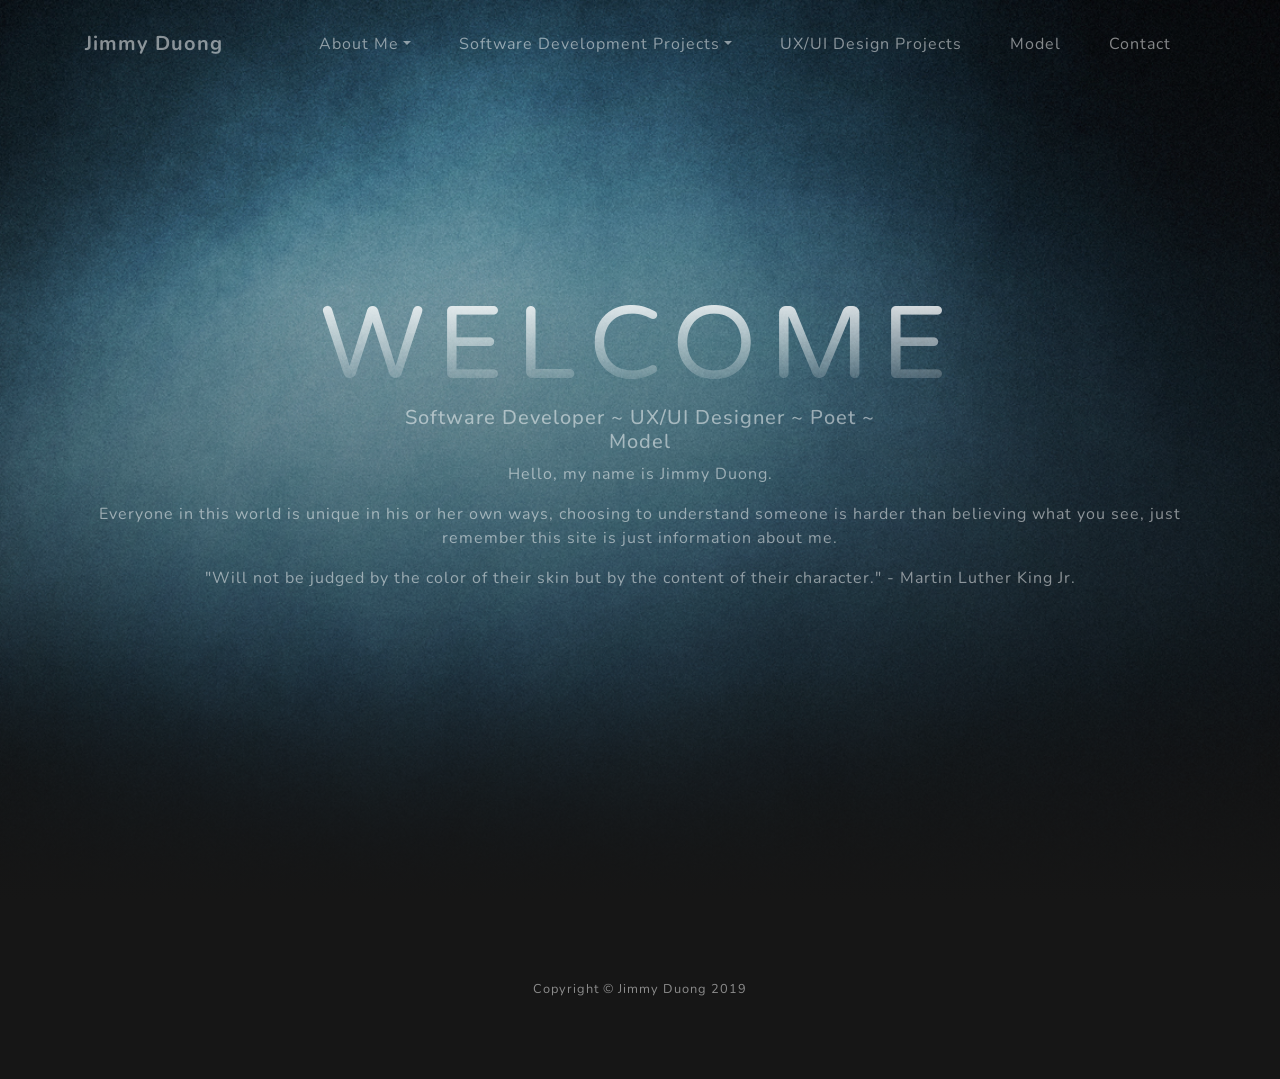
==== index.html @ 3e7d8297 "Update index.html" ====
<!DOCTYPE html>
<html lang="en">

<head>

  <meta charset="utf-8">
  <meta name="viewport" content="width=device-width, initial-scale=1, shrink-to-fit=no">
  <meta name="description" content="">
  <meta name="author" content="">

  <title>Jimmy Duong</title>

  <!-- Bootstrap core CSS -->
  <link href="vendor/bootstrap/css/bootstrap.min.css" rel="stylesheet">

  <!-- Custom fonts for this template -->
  <link href="vendor/fontawesome-free/css/all.min.css" rel="stylesheet">
  <link href="https://fonts.googleapis.com/css?family=Varela+Round" rel="stylesheet">
  <link href="https://fonts.googleapis.com/css?family=Nunito:200,200i,300,300i,400,400i,600,600i,700,700i,800,800i,900,900i" rel="stylesheet">

  <!-- Custom styles for this template -->
  <link href="css/grayscale.min.css" rel="stylesheet">

</head>

<body id="page-top">

  <!-- Navigation -->
  <nav class="navbar navbar-expand-lg navbar-light fixed-top" id="mainNav">
    <div class="container">
      <a class="navbar-brand js-scroll-trigger" href="index.html">Jimmy Duong</a>
      <button class="navbar-toggler navbar-toggler-right" type="button" data-toggle="collapse" data-target="#navbarResponsive" aria-controls="navbarResponsive" aria-expanded="false" aria-label="Toggle navigation">
        Menu
        <i class="fas fa-bars"></i>
      </button>
      <div class="collapse navbar-collapse" id="navbarResponsive">
        <ul class="navbar-nav ml-auto">
          <li class="nav-item dropdown">
            <a class="nav-link dropdown-toggle" href="#" id ="navbarDropdown" role ="button" data-toggle="dropdown" aria-haspopup="true" aria-expanded="false">About Me</a>
              <div class="dropdown-menu dropdown-menu-right animate slideIn" aria-labelledby="navbarDropdown">
            <a class="dropdown-item" href="dreamgoal.html">Dream Goal</a>
            <a class="dropdown-item" href="https://jimmy-duong.github.io/Duong_Jimmy_Resume.pdf">Resume</a>
            <a class="dropdown-item" href="https://jimmy-duong.github.io/Resolutions - 06-24-2015 Conference_Board Meeting - RESOLUTION NO. 19.pdf">High School Achievement</a>
          </li>
          <li class="nav-item dropdown">
            <a class="nav-link dropdown-toggle" href="#" id ="navbarDropdown" role ="button" data-toggle="dropdown" aria-haspopup="true" aria-expanded="false">Software Development Projects</a>
              <div class="dropdown-menu dropdown-menu-right animate slideIn" aria-labelledby="navbarDropdown">
            <a class="dropdown-item" href="snakegame.html">Snake Game</a>
            <a class="dropdown-item" href="petrinet.html">Petri Net</a>
            <a class="dropdown-item" href="outlookmobileapp.html">The Outlook Mobile Application</a>
          </li>
          <li class="nav-item">
            <a class="nav-link" href="uxdesign.html">UX/UI Design Projects</a>
          </li>
          <li class="nav-item">
            <a class="nav-link" href="model.html">Model
            <span class="sr-only">(current)</span></a>
          </li>
          <li class="nav-item">
            <a class="nav-link" href="contact.html">Contact</a>
          </li>
        </ul>
      </div>
    </div>
  </nav>

  <!-- Header -->
  <header class="masthead">
    <div class="container d-flex h-100 align-items-center">
      <div class="mx-auto text-center">
        <h1 class="mx-auto my-0 text-uppercase">Welcome</h1>
         <h2 class="text-white-50 mx-auto mt-2">Software Developer ~ UX/UI Designer ~ Poet ~ Model</h2>
        <p class="text-white-50">Hello, my name is Jimmy Duong.</p>
        <p class="text-white-50">Everyone in this world is unique in his or her own ways, choosing to understand someone is harder than believing what you see, just remember this site is just information about me.  </p>
        <p class="text-white-50">"Will not be judged by the color of their skin but by the content of their character." - Martin Luther King Jr.  </p>
      </div>
    </div>
  </header>


    <img src="Home_Screen_Picture.png" style="display:none" />

  <!-- Footer -->
  <footer class="bg-black small text-center text-white-50">
    <div class="container">
      Copyright &copy; Jimmy Duong 2019
    </div>
  </footer>

  <!-- Bootstrap core JavaScript -->
  <script src="vendor/jquery/jquery.min.js"></script>
  <script src="vendor/bootstrap/js/bootstrap.bundle.min.js"></script>

  <!-- Plugin JavaScript -->
  <script src="vendor/jquery-easing/jquery.easing.min.js"></script>

  <!-- Custom scripts for this template -->
  <script src="js/grayscale.min.js"></script>

</body>

</html>
---- vendor/fontawesome-free/css/all.min.css ----
.fa,.fab,.fal,.far,.fas{-moz-osx-font-smoothing:grayscale;-webkit-font-smoothing:antialiased;display:inline-block;font-style:normal;font-variant:normal;text-rendering:auto;line-height:1}.fa-lg{font-size:1.33333em;line-height:.75em;vertical-align:-.0667em}.fa-xs{font-size:.75em}.fa-sm{font-size:.875em}.fa-1x{font-size:1em}.fa-2x{font-size:2em}.fa-3x{font-size:3em}.fa-4x{font-size:4em}.fa-5x{font-size:5em}.fa-6x{font-size:6em}.fa-7x{font-size:7em}.fa-8x{font-size:8em}.fa-9x{font-size:9em}.fa-10x{font-size:10em}.fa-fw{text-align:center;width:1.25em}.fa-ul{list-style-type:none;margin-left:2.5em;padding-left:0}.fa-ul>li{position:relative}.fa-li{left:-2em;position:absolute;text-align:center;width:2em;line-height:inherit}.fa-border{border:.08em solid #eee;border-radius:.1em;padding:.2em .25em .15em}.fa-pull-left{float:left}.fa-pull-right{float:right}.fa.fa-pull-left,.fab.fa-pull-left,.fal.fa-pull-left,.far.fa-pull-left,.fas.fa-pull-left{margin-right:.3em}.fa.fa-pull-right,.fab.fa-pull-right,.fal.fa-pull-right,.far.fa-pull-right,.fas.fa-pull-right{margin-left:.3em}.fa-spin{animation:fa-spin 2s infinite linear}.fa-pulse{animation:fa-spin 1s infinite steps(8)}@keyframes fa-spin{0%{transform:rotate(0deg)}to{transform:rotate(1turn)}}.fa-rotate-90{-ms-filter:"progid:DXImageTransform.Microsoft.BasicImage(rotation=1)";transform:rotate(90deg)}.fa-rotate-180{-ms-filter:"progid:DXImageTransform.Microsoft.BasicImage(rotation=2)";transform:rotate(180deg)}.fa-rotate-270{-ms-filter:"progid:DXImageTransform.Microsoft.BasicImage(rotation=3)";transform:rotate(270deg)}.fa-flip-horizontal{-ms-filter:"progid:DXImageTransform.Microsoft.BasicImage(rotation=0, mirror=1)";transform:scaleX(-1)}.fa-flip-vertical{transform:scaleY(-1)}.fa-flip-both,.fa-flip-horizontal.fa-flip-vertical,.fa-flip-vertical{-ms-filter:"progid:DXImageTransform.Microsoft.BasicImage(rotation=2, mirror=1)"}.fa-flip-both,.fa-flip-horizontal.fa-flip-vertical{transform:scale(-1)}:root .fa-flip-both,:root .fa-flip-horizontal,:root .fa-flip-vertical,:root .fa-rotate-90,:root .fa-rotate-180,:root .fa-rotate-270{filter:none}.fa-stack{display:inline-block;height:2em;line-height:2em;position:relative;vertical-align:middle;width:2.5em}.fa-stack-1x,.fa-stack-2x{left:0;position:absolute;text-align:center;width:100%}.fa-stack-1x{line-height:inherit}.fa-stack-2x{font-size:2em}.fa-inverse{color:#fff}.fa-500px:before{content:"\f26e"}.fa-accessible-icon:before{content:"\f368"}.fa-accusoft:before{content:"\f369"}.fa-acquisitions-incorporated:before{content:"\f6af"}.fa-ad:before{content:"\f641"}.fa-address-book:before{content:"\f2b9"}.fa-address-card:before{content:"\f2bb"}.fa-adjust:before{content:"\f042"}.fa-adn:before{content:"\f170"}.fa-adobe:before{content:"\f778"}.fa-adversal:before{content:"\f36a"}.fa-affiliatetheme:before{content:"\f36b"}.fa-air-freshener:before{content:"\f5d0"}.fa-algolia:before{content:"\f36c"}.fa-align-center:before{content:"\f037"}.fa-align-justify:before{content:"\f039"}.fa-align-left:before{content:"\f036"}.fa-align-right:before{content:"\f038"}.fa-alipay:before{content:"\f642"}.fa-allergies:before{content:"\f461"}.fa-amazon:before{content:"\f270"}.fa-amazon-pay:before{content:"\f42c"}.fa-ambulance:before{content:"\f0f9"}.fa-american-sign-language-interpreting:before{content:"\f2a3"}.fa-amilia:before{content:"\f36d"}.fa-anchor:before{content:"\f13d"}.fa-android:before{content:"\f17b"}.fa-angellist:before{content:"\f209"}.fa-angle-double-down:before{content:"\f103"}.fa-angle-double-left:before{content:"\f100"}.fa-angle-double-right:before{content:"\f101"}.fa-angle-double-up:before{content:"\f102"}.fa-angle-down:before{content:"\f107"}.fa-angle-left:before{content:"\f104"}.fa-angle-right:before{content:"\f105"}.fa-angle-up:before{content:"\f106"}.fa-angry:before{content:"\f556"}.fa-angrycreative:before{content:"\f36e"}.fa-angular:before{content:"\f420"}.fa-ankh:before{content:"\f644"}.fa-app-store:before{content:"\f36f"}.fa-app-store-ios:before{content:"\f370"}.fa-apper:before{content:"\f371"}.fa-apple:before{content:"\f179"}.fa-apple-alt:before{content:"\f5d1"}.fa-apple-pay:before{content:"\f415"}.fa-archive:before{content:"\f187"}.fa-archway:before{content:"\f557"}.fa-arrow-alt-circle-down:before{content:"\f358"}.fa-arrow-alt-circle-left:before{content:"\f359"}.fa-arrow-alt-circle-right:before{content:"\f35a"}.fa-arrow-alt-circle-up:before{content:"\f35b"}.fa-arrow-circle-down:before{content:"\f0ab"}.fa-arrow-circle-left:before{content:"\f0a8"}.fa-arrow-circle-right:before{content:"\f0a9"}.fa-arrow-circle-up:before{content:"\f0aa"}.fa-arrow-down:before{content:"\f063"}.fa-arrow-left:before{content:"\f060"}.fa-arrow-right:before{content:"\f061"}.fa-arrow-up:before{content:"\f062"}.fa-arrows-alt:before{content:"\f0b2"}.fa-arrows-alt-h:before{content:"\f337"}.fa-arrows-alt-v:before{content:"\f338"}.fa-artstation:before{content:"\f77a"}.fa-assistive-listening-systems:before{content:"\f2a2"}.fa-asterisk:before{content:"\f069"}.fa-asymmetrik:before{content:"\f372"}.fa-at:before{content:"\f1fa"}.fa-atlas:before{content:"\f558"}.fa-atlassian:before{content:"\f77b"}.fa-atom:before{content:"\f5d2"}.fa-audible:before{content:"\f373"}.fa-audio-description:before{content:"\f29e"}.fa-autoprefixer:before{content:"\f41c"}.fa-avianex:before{content:"\f374"}.fa-aviato:before{content:"\f421"}.fa-award:before{content:"\f559"}.fa-aws:before{content:"\f375"}.fa-baby:before{content:"\f77c"}.fa-baby-carriage:before{content:"\f77d"}.fa-backspace:before{content:"\f55a"}.fa-backward:before{content:"\f04a"}.fa-bacon:before{content:"\f7e5"}.fa-balance-scale:before{content:"\f24e"}.fa-ban:before{content:"\f05e"}.fa-band-aid:before{content:"\f462"}.fa-bandcamp:before{content:"\f2d5"}.fa-barcode:before{content:"\f02a"}.fa-bars:before{content:"\f0c9"}.fa-baseball-ball:before{content:"\f433"}.fa-basketball-ball:before{content:"\f434"}.fa-bath:before{content:"\f2cd"}.fa-battery-empty:before{content:"\f244"}.fa-battery-full:before{content:"\f240"}.fa-battery-half:before{content:"\f242"}.fa-battery-quarter:before{content:"\f243"}.fa-battery-three-quarters:before{content:"\f241"}.fa-bed:before{content:"\f236"}.fa-beer:before{content:"\f0fc"}.fa-behance:before{content:"\f1b4"}.fa-behance-square:before{content:"\f1b5"}.fa-bell:before{content:"\f0f3"}.fa-bell-slash:before{content:"\f1f6"}.fa-bezier-curve:before{content:"\f55b"}.fa-bible:before{content:"\f647"}.fa-bicycle:before{content:"\f206"}.fa-bimobject:before{content:"\f378"}.fa-binoculars:before{content:"\f1e5"}.fa-biohazard:before{content:"\f780"}.fa-birthday-cake:before{content:"\f1fd"}.fa-bitbucket:before{content:"\f171"}.fa-bitcoin:before{content:"\f379"}.fa-bity:before{content:"\f37a"}.fa-black-tie:before{content:"\f27e"}.fa-blackberry:before{content:"\f37b"}.fa-blender:before{content:"\f517"}.fa-blender-phone:before{content:"\f6b6"}.fa-blind:before{content:"\f29d"}.fa-blog:before{content:"\f781"}.fa-blogger:before{content:"\f37c"}.fa-blogger-b:before{content:"\f37d"}.fa-bluetooth:before{content:"\f293"}.fa-bluetooth-b:before{content:"\f294"}.fa-bold:before{content:"\f032"}.fa-bolt:before{content:"\f0e7"}.fa-bomb:before{content:"\f1e2"}.fa-bone:before{content:"\f5d7"}.fa-bong:before{content:"\f55c"}.fa-book:before{content:"\f02d"}.fa-book-dead:before{content:"\f6b7"}.fa-book-medical:before{content:"\f7e6"}.fa-book-open:before{content:"\f518"}.fa-book-reader:before{content:"\f5da"}.fa-bookmark:before{content:"\f02e"}.fa-bowling-ball:before{content:"\f436"}.fa-box:before{content:"\f466"}.fa-box-open:before{content:"\f49e"}.fa-boxes:before{content:"\f468"}.fa-braille:before{content:"\f2a1"}.fa-brain:before{content:"\f5dc"}.fa-bread-slice:before{content:"\f7ec"}.fa-briefcase:before{content:"\f0b1"}.fa-briefcase-medical:before{content:"\f469"}.fa-broadcast-tower:before{content:"\f519"}.fa-broom:before{content:"\f51a"}.fa-brush:before{content:"\f55d"}.fa-btc:before{content:"\f15a"}.fa-bug:before{content:"\f188"}.fa-building:before{content:"\f1ad"}.fa-bullhorn:before{content:"\f0a1"}.fa-bullseye:before{content:"\f140"}.fa-burn:before{content:"\f46a"}.fa-buromobelexperte:before{content:"\f37f"}.fa-bus:before{content:"\f207"}.fa-bus-alt:before{content:"\f55e"}.fa-business-time:before{content:"\f64a"}.fa-buysellads:before{content:"\f20d"}.fa-calculator:before{content:"\f1ec"}.fa-calendar:before{content:"\f133"}.fa-calendar-alt:before{content:"\f073"}.fa-calendar-check:before{content:"\f274"}.fa-calendar-day:before{content:"\f783"}.fa-calendar-minus:before{content:"\f272"}.fa-calendar-plus:before{content:"\f271"}.fa-calendar-times:before{content:"\f273"}.fa-calendar-week:before{content:"\f784"}.fa-camera:before{content:"\f030"}.fa-camera-retro:before{content:"\f083"}.fa-campground:before{content:"\f6bb"}.fa-canadian-maple-leaf:before{content:"\f785"}.fa-candy-cane:before{content:"\f786"}.fa-cannabis:before{content:"\f55f"}.fa-capsules:before{content:"\f46b"}.fa-car:before{content:"\f1b9"}.fa-car-alt:before{content:"\f5de"}.fa-car-battery:before{content:"\f5df"}.fa-car-crash:before{content:"\f5e1"}.fa-car-side:before{content:"\f5e4"}.fa-caret-down:before{content:"\f0d7"}.fa-caret-left:before{content:"\f0d9"}.fa-caret-right:before{content:"\f0da"}.fa-caret-square-down:before{content:"\f150"}.fa-caret-square-left:before{content:"\f191"}.fa-caret-square-right:before{content:"\f152"}.fa-caret-square-up:before{content:"\f151"}.fa-caret-up:before{content:"\f0d8"}.fa-carrot:before{content:"\f787"}.fa-cart-arrow-down:before{content:"\f218"}.fa-cart-plus:before{content:"\f217"}.fa-cash-register:before{content:"\f788"}.fa-cat:before{content:"\f6be"}.fa-cc-amazon-pay:before{content:"\f42d"}.fa-cc-amex:before{content:"\f1f3"}.fa-cc-apple-pay:before{content:"\f416"}.fa-cc-diners-club:before{content:"\f24c"}.fa-cc-discover:before{content:"\f1f2"}.fa-cc-jcb:before{content:"\f24b"}.fa-cc-mastercard:before{content:"\f1f1"}.fa-cc-paypal:before{content:"\f1f4"}.fa-cc-stripe:before{content:"\f1f5"}.fa-cc-visa:before{content:"\f1f0"}.fa-centercode:before{content:"\f380"}.fa-centos:before{content:"\f789"}.fa-certificate:before{content:"\f0a3"}.fa-chair:before{content:"\f6c0"}.fa-chalkboard:before{content:"\f51b"}.fa-chalkboard-teacher:before{content:"\f51c"}.fa-charging-station:before{content:"\f5e7"}.fa-chart-area:before{content:"\f1fe"}.fa-chart-bar:before{content:"\f080"}.fa-chart-line:before{content:"\f201"}.fa-chart-pie:before{content:"\f200"}.fa-check:before{content:"\f00c"}.fa-check-circle:before{content:"\f058"}.fa-check-double:before{content:"\f560"}.fa-check-square:before{content:"\f14a"}.fa-cheese:before{content:"\f7ef"}.fa-chess:before{content:"\f439"}.fa-chess-bishop:before{content:"\f43a"}.fa-chess-board:before{content:"\f43c"}.fa-chess-king:before{content:"\f43f"}.fa-chess-knight:before{content:"\f441"}.fa-chess-pawn:before{content:"\f443"}.fa-chess-queen:before{content:"\f445"}.fa-chess-rook:before{content:"\f447"}.fa-chevron-circle-down:before{content:"\f13a"}.fa-chevron-circle-left:before{content:"\f137"}.fa-chevron-circle-right:before{content:"\f138"}.fa-chevron-circle-up:before{content:"\f139"}.fa-chevron-down:before{content:"\f078"}.fa-chevron-left:before{content:"\f053"}.fa-chevron-right:before{content:"\f054"}.fa-chevron-up:before{content:"\f077"}.fa-child:before{content:"\f1ae"}.fa-chrome:before{content:"\f268"}.fa-church:before{content:"\f51d"}.fa-circle:before{content:"\f111"}.fa-circle-notch:before{content:"\f1ce"}.fa-city:before{content:"\f64f"}.fa-clinic-medical:before{content:"\f7f2"}.fa-clipboard:before{content:"\f328"}.fa-clipboard-check:before{content:"\f46c"}.fa-clipboard-list:before{content:"\f46d"}.fa-clock:before{content:"\f017"}.fa-clone:before{content:"\f24d"}.fa-closed-captioning:before{content:"\f20a"}.fa-cloud:before{content:"\f0c2"}.fa-cloud-download-alt:before{content:"\f381"}.fa-cloud-meatball:before{content:"\f73b"}.fa-cloud-moon:before{content:"\f6c3"}.fa-cloud-moon-rain:before{content:"\f73c"}.fa-cloud-rain:before{content:"\f73d"}.fa-cloud-showers-heavy:before{content:"\f740"}.fa-cloud-sun:before{content:"\f6c4"}.fa-cloud-sun-rain:before{content:"\f743"}.fa-cloud-upload-alt:before{content:"\f382"}.fa-cloudscale:before{content:"\f383"}.fa-cloudsmith:before{content:"\f384"}.fa-cloudversify:before{content:"\f385"}.fa-cocktail:before{content:"\f561"}.fa-code:before{content:"\f121"}.fa-code-branch:before{content:"\f126"}.fa-codepen:before{content:"\f1cb"}.fa-codiepie:before{content:"\f284"}.fa-coffee:before{content:"\f0f4"}.fa-cog:before{content:"\f013"}.fa-cogs:before{content:"\f085"}.fa-coins:before{content:"\f51e"}.fa-columns:before{content:"\f0db"}.fa-comment:before{content:"\f075"}.fa-comment-alt:before{content:"\f27a"}.fa-comment-dollar:before{content:"\f651"}.fa-comment-dots:before{content:"\f4ad"}.fa-comment-medical:before{content:"\f7f5"}.fa-comment-slash:before{content:"\f4b3"}.fa-comments:before{content:"\f086"}.fa-comments-dollar:before{content:"\f653"}.fa-compact-disc:before{content:"\f51f"}.fa-compass:before{content:"\f14e"}.fa-compress:before{content:"\f066"}.fa-compress-arrows-alt:before{content:"\f78c"}.fa-concierge-bell:before{content:"\f562"}.fa-confluence:before{content:"\f78d"}.fa-connectdevelop:before{content:"\f20e"}.fa-contao:before{content:"\f26d"}.fa-cookie:before{content:"\f563"}.fa-cookie-bite:before{content:"\f564"}.fa-copy:before{content:"\f0c5"}.fa-copyright:before{content:"\f1f9"}.fa-couch:before{content:"\f4b8"}.fa-cpanel:before{content:"\f388"}.fa-creative-commons:before{content:"\f25e"}.fa-creative-commons-by:before{content:"\f4e7"}.fa-creative-commons-nc:before{content:"\f4e8"}.fa-creative-commons-nc-eu:before{content:"\f4e9"}.fa-creative-commons-nc-jp:before{content:"\f4ea"}.fa-creative-commons-nd:before{content:"\f4eb"}.fa-creative-commons-pd:before{content:"\f4ec"}.fa-creative-commons-pd-alt:before{content:"\f4ed"}.fa-creative-commons-remix:before{content:"\f4ee"}.fa-creative-commons-sa:before{content:"\f4ef"}.fa-creative-commons-sampling:before{content:"\f4f0"}.fa-creative-commons-sampling-plus:before{content:"\f4f1"}.fa-creative-commons-share:before{content:"\f4f2"}.fa-creative-commons-zero:before{content:"\f4f3"}.fa-credit-card:before{content:"\f09d"}.fa-critical-role:before{content:"\f6c9"}.fa-crop:before{content:"\f125"}.fa-crop-alt:before{content:"\f565"}.fa-cross:before{content:"\f654"}.fa-crosshairs:before{content:"\f05b"}.fa-crow:before{content:"\f520"}.fa-crown:before{content:"\f521"}.fa-crutch:before{content:"\f7f7"}.fa-css3:before{content:"\f13c"}.fa-css3-alt:before{content:"\f38b"}.fa-cube:before{content:"\f1b2"}.fa-cubes:before{content:"\f1b3"}.fa-cut:before{content:"\f0c4"}.fa-cuttlefish:before{content:"\f38c"}.fa-d-and-d:before{content:"\f38d"}.fa-d-and-d-beyond:before{content:"\f6ca"}.fa-dashcube:before{content:"\f210"}.fa-database:before{content:"\f1c0"}.fa-deaf:before{content:"\f2a4"}.fa-delicious:before{content:"\f1a5"}.fa-democrat:before{content:"\f747"}.fa-deploydog:before{content:"\f38e"}.fa-deskpro:before{content:"\f38f"}.fa-desktop:before{content:"\f108"}.fa-dev:before{content:"\f6cc"}.fa-deviantart:before{content:"\f1bd"}.fa-dharmachakra:before{content:"\f655"}.fa-dhl:before{content:"\f790"}.fa-diagnoses:before{content:"\f470"}.fa-diaspora:before{content:"\f791"}.fa-dice:before{content:"\f522"}.fa-dice-d20:before{content:"\f6cf"}.fa-dice-d6:before{content:"\f6d1"}.fa-dice-five:before{content:"\f523"}.fa-dice-four:before{content:"\f524"}.fa-dice-one:before{content:"\f525"}.fa-dice-six:before{content:"\f526"}.fa-dice-three:before{content:"\f527"}.fa-dice-two:before{content:"\f528"}.fa-digg:before{content:"\f1a6"}.fa-digital-ocean:before{content:"\f391"}.fa-digital-tachograph:before{content:"\f566"}.fa-directions:before{content:"\f5eb"}.fa-discord:before{content:"\f392"}.fa-discourse:before{content:"\f393"}.fa-divide:before{content:"\f529"}.fa-dizzy:before{content:"\f567"}.fa-dna:before{content:"\f471"}.fa-dochub:before{content:"\f394"}.fa-docker:before{content:"\f395"}.fa-dog:before{content:"\f6d3"}.fa-dollar-sign:before{content:"\f155"}.fa-dolly:before{content:"\f472"}.fa-dolly-flatbed:before{content:"\f474"}.fa-donate:before{content:"\f4b9"}.fa-door-closed:before{content:"\f52a"}.fa-door-open:before{content:"\f52b"}.fa-dot-circle:before{content:"\f192"}.fa-dove:before{content:"\f4ba"}.fa-download:before{content:"\f019"}.fa-draft2digital:before{content:"\f396"}.fa-drafting-compass:before{content:"\f568"}.fa-dragon:before{content:"\f6d5"}.fa-draw-polygon:before{content:"\f5ee"}.fa-dribbble:before{content:"\f17d"}.fa-dribbble-square:before{content:"\f397"}.fa-dropbox:before{content:"\f16b"}.fa-drum:before{content:"\f569"}.fa-drum-steelpan:before{content:"\f56a"}.fa-drumstick-bite:before{content:"\f6d7"}.fa-drupal:before{content:"\f1a9"}.fa-dumbbell:before{content:"\f44b"}.fa-dumpster:before{content:"\f793"}.fa-dumpster-fire:before{content:"\f794"}.fa-dungeon:before{content:"\f6d9"}.fa-dyalog:before{content:"\f399"}.fa-earlybirds:before{content:"\f39a"}.fa-ebay:before{content:"\f4f4"}.fa-edge:before{content:"\f282"}.fa-edit:before{content:"\f044"}.fa-egg:before{content:"\f7fb"}.fa-eject:before{content:"\f052"}.fa-elementor:before{content:"\f430"}.fa-ellipsis-h:before{content:"\f141"}.fa-ellipsis-v:before{content:"\f142"}.fa-ello:before{content:"\f5f1"}.fa-ember:before{content:"\f423"}.fa-empire:before{content:"\f1d1"}.fa-envelope:before{content:"\f0e0"}.fa-envelope-open:before{content:"\f2b6"}.fa-envelope-open-text:before{content:"\f658"}.fa-envelope-square:before{content:"\f199"}.fa-envira:before{content:"\f299"}.fa-equals:before{content:"\f52c"}.fa-eraser:before{content:"\f12d"}.fa-erlang:before{content:"\f39d"}.fa-ethereum:before{content:"\f42e"}.fa-ethernet:before{content:"\f796"}.fa-etsy:before{content:"\f2d7"}.fa-euro-sign:before{content:"\f153"}.fa-exchange-alt:before{content:"\f362"}.fa-exclamation:before{content:"\f12a"}.fa-exclamation-circle:before{content:"\f06a"}.fa-exclamation-triangle:before{content:"\f071"}.fa-expand:before{content:"\f065"}.fa-expand-arrows-alt:before{content:"\f31e"}.fa-expeditedssl:before{content:"\f23e"}.fa-external-link-alt:before{content:"\f35d"}.fa-external-link-square-alt:before{content:"\f360"}.fa-eye:before{content:"\f06e"}.fa-eye-dropper:before{content:"\f1fb"}.fa-eye-slash:before{content:"\f070"}.fa-facebook:before{content:"\f09a"}.fa-facebook-f:before{content:"\f39e"}.fa-facebook-messenger:before{content:"\f39f"}.fa-facebook-square:before{content:"\f082"}.fa-fantasy-flight-games:before{content:"\f6dc"}.fa-fast-backward:before{content:"\f049"}.fa-fast-forward:before{content:"\f050"}.fa-fax:before{content:"\f1ac"}.fa-feather:before{content:"\f52d"}.fa-feather-alt:before{content:"\f56b"}.fa-fedex:before{content:"\f797"}.fa-fedora:before{content:"\f798"}.fa-female:before{content:"\f182"}.fa-fighter-jet:before{content:"\f0fb"}.fa-figma:before{content:"\f799"}.fa-file:before{content:"\f15b"}.fa-file-alt:before{content:"\f15c"}.fa-file-archive:before{content:"\f1c6"}.fa-file-audio:before{content:"\f1c7"}.fa-file-code:before{content:"\f1c9"}.fa-file-contract:before{content:"\f56c"}.fa-file-csv:before{content:"\f6dd"}.fa-file-download:before{content:"\f56d"}.fa-file-excel:before{content:"\f1c3"}.fa-file-export:before{content:"\f56e"}.fa-file-image:before{content:"\f1c5"}.fa-file-import:before{content:"\f56f"}.fa-file-invoice:before{content:"\f570"}.fa-file-invoice-dollar:before{content:"\f571"}.fa-file-medical:before{content:"\f477"}.fa-file-medical-alt:before{content:"\f478"}.fa-file-pdf:before{content:"\f1c1"}.fa-file-powerpoint:before{content:"\f1c4"}.fa-file-prescription:before{content:"\f572"}.fa-file-signature:before{content:"\f573"}.fa-file-upload:before{content:"\f574"}.fa-file-video:before{content:"\f1c8"}.fa-file-word:before{content:"\f1c2"}.fa-fill:before{content:"\f575"}.fa-fill-drip:before{content:"\f576"}.fa-film:before{content:"\f008"}.fa-filter:before{content:"\f0b0"}.fa-fingerprint:before{content:"\f577"}.fa-fire:before{content:"\f06d"}.fa-fire-alt:before{content:"\f7e4"}.fa-fire-extinguisher:before{content:"\f134"}.fa-firefox:before{content:"\f269"}.fa-first-aid:before{content:"\f479"}.fa-first-order:before{content:"\f2b0"}.fa-first-order-alt:before{content:"\f50a"}.fa-firstdraft:before{content:"\f3a1"}.fa-fish:before{content:"\f578"}.fa-fist-raised:before{content:"\f6de"}.fa-flag:before{content:"\f024"}.fa-flag-checkered:before{content:"\f11e"}.fa-flag-usa:before{content:"\f74d"}.fa-flask:before{content:"\f0c3"}.fa-flickr:before{content:"\f16e"}.fa-flipboard:before{content:"\f44d"}.fa-flushed:before{content:"\f579"}.fa-fly:before{content:"\f417"}.fa-folder:before{content:"\f07b"}.fa-folder-minus:before{content:"\f65d"}.fa-folder-open:before{content:"\f07c"}.fa-folder-plus:before{content:"\f65e"}.fa-font:before{content:"\f031"}.fa-font-awesome:before{content:"\f2b4"}.fa-font-awesome-alt:before{content:"\f35c"}.fa-font-awesome-flag:before{content:"\f425"}.fa-font-awesome-logo-full:before{content:"\f4e6"}.fa-fonticons:before{content:"\f280"}.fa-fonticons-fi:before{content:"\f3a2"}.fa-football-ball:before{content:"\f44e"}.fa-fort-awesome:before{content:"\f286"}.fa-fort-awesome-alt:before{content:"\f3a3"}.fa-forumbee:before{content:"\f211"}.fa-forward:before{content:"\f04e"}.fa-foursquare:before{content:"\f180"}.fa-free-code-camp:before{content:"\f2c5"}.fa-freebsd:before{content:"\f3a4"}.fa-frog:before{content:"\f52e"}.fa-frown:before{content:"\f119"}.fa-frown-open:before{content:"\f57a"}.fa-fulcrum:before{content:"\f50b"}.fa-funnel-dollar:before{content:"\f662"}.fa-futbol:before{content:"\f1e3"}.fa-galactic-republic:before{content:"\f50c"}.fa-galactic-senate:before{content:"\f50d"}.fa-gamepad:before{content:"\f11b"}.fa-gas-pump:before{content:"\f52f"}.fa-gavel:before{content:"\f0e3"}.fa-gem:before{content:"\f3a5"}.fa-genderless:before{content:"\f22d"}.fa-get-pocket:before{content:"\f265"}.fa-gg:before{content:"\f260"}.fa-gg-circle:before{content:"\f261"}.fa-ghost:before{content:"\f6e2"}.fa-gift:before{content:"\f06b"}.fa-gifts:before{content:"\f79c"}.fa-git:before{content:"\f1d3"}.fa-git-square:before{content:"\f1d2"}.fa-github:before{content:"\f09b"}.fa-github-alt:before{content:"\f113"}.fa-github-square:before{content:"\f092"}.fa-gitkraken:before{content:"\f3a6"}.fa-gitlab:before{content:"\f296"}.fa-gitter:before{content:"\f426"}.fa-glass-cheers:before{content:"\f79f"}.fa-glass-martini:before{content:"\f000"}.fa-glass-martini-alt:before{content:"\f57b"}.fa-glass-whiskey:before{content:"\f7a0"}.fa-glasses:before{content:"\f530"}.fa-glide:before{content:"\f2a5"}.fa-glide-g:before{content:"\f2a6"}.fa-globe:before{content:"\f0ac"}.fa-globe-africa:before{content:"\f57c"}.fa-globe-americas:before{content:"\f57d"}.fa-globe-asia:before{content:"\f57e"}.fa-globe-europe:before{content:"\f7a2"}.fa-gofore:before{content:"\f3a7"}.fa-golf-ball:before{content:"\f450"}.fa-goodreads:before{content:"\f3a8"}.fa-goodreads-g:before{content:"\f3a9"}.fa-google:before{content:"\f1a0"}.fa-google-drive:before{content:"\f3aa"}.fa-google-play:before{content:"\f3ab"}.fa-google-plus:before{content:"\f2b3"}.fa-google-plus-g:before{content:"\f0d5"}.fa-google-plus-square:before{content:"\f0d4"}.fa-google-wallet:before{content:"\f1ee"}.fa-gopuram:before{content:"\f664"}.fa-graduation-cap:before{content:"\f19d"}.fa-gratipay:before{content:"\f184"}.fa-grav:before{content:"\f2d6"}.fa-greater-than:before{content:"\f531"}.fa-greater-than-equal:before{content:"\f532"}.fa-grimace:before{content:"\f57f"}.fa-grin:before{content:"\f580"}.fa-grin-alt:before{content:"\f581"}.fa-grin-beam:before{content:"\f582"}.fa-grin-beam-sweat:before{content:"\f583"}.fa-grin-hearts:before{content:"\f584"}.fa-grin-squint:before{content:"\f585"}.fa-grin-squint-tears:before{content:"\f586"}.fa-grin-stars:before{content:"\f587"}.fa-grin-tears:before{content:"\f588"}.fa-grin-tongue:before{content:"\f589"}.fa-grin-tongue-squint:before{content:"\f58a"}.fa-grin-tongue-wink:before{content:"\f58b"}.fa-grin-wink:before{content:"\f58c"}.fa-grip-horizontal:before{content:"\f58d"}.fa-grip-lines:before{content:"\f7a4"}.fa-grip-lines-vertical:before{content:"\f7a5"}.fa-grip-vertical:before{content:"\f58e"}.fa-gripfire:before{content:"\f3ac"}.fa-grunt:before{content:"\f3ad"}.fa-guitar:before{content:"\f7a6"}.fa-gulp:before{content:"\f3ae"}.fa-h-square:before{content:"\f0fd"}.fa-hacker-news:before{content:"\f1d4"}.fa-hacker-news-square:before{content:"\f3af"}.fa-hackerrank:before{content:"\f5f7"}.fa-hamburger:before{content:"\f805"}.fa-hammer:before{content:"\f6e3"}.fa-hamsa:before{content:"\f665"}.fa-hand-holding:before{content:"\f4bd"}.fa-hand-holding-heart:before{content:"\f4be"}.fa-hand-holding-usd:before{content:"\f4c0"}.fa-hand-lizard:before{content:"\f258"}.fa-hand-middle-finger:before{content:"\f806"}.fa-hand-paper:before{content:"\f256"}.fa-hand-peace:before{content:"\f25b"}.fa-hand-point-down:before{content:"\f0a7"}.fa-hand-point-left:before{content:"\f0a5"}.fa-hand-point-right:before{content:"\f0a4"}.fa-hand-point-up:before{content:"\f0a6"}.fa-hand-pointer:before{content:"\f25a"}.fa-hand-rock:before{content:"\f255"}.fa-hand-scissors:before{content:"\f257"}.fa-hand-spock:before{content:"\f259"}.fa-hands:before{content:"\f4c2"}.fa-hands-helping:before{content:"\f4c4"}.fa-handshake:before{content:"\f2b5"}.fa-hanukiah:before{content:"\f6e6"}.fa-hard-hat:before{content:"\f807"}.fa-hashtag:before{content:"\f292"}.fa-hat-wizard:before{content:"\f6e8"}.fa-haykal:before{content:"\f666"}.fa-hdd:before{content:"\f0a0"}.fa-heading:before{content:"\f1dc"}.fa-headphones:before{content:"\f025"}.fa-headphones-alt:before{content:"\f58f"}.fa-headset:before{content:"\f590"}.fa-heart:before{content:"\f004"}.fa-heart-broken:before{content:"\f7a9"}.fa-heartbeat:before{content:"\f21e"}.fa-helicopter:before{content:"\f533"}.fa-highlighter:before{content:"\f591"}.fa-hiking:before{content:"\f6ec"}.fa-hippo:before{content:"\f6ed"}.fa-hips:before{content:"\f452"}.fa-hire-a-helper:before{content:"\f3b0"}.fa-history:before{content:"\f1da"}.fa-hockey-puck:before{content:"\f453"}.fa-holly-berry:before{content:"\f7aa"}.fa-home:before{content:"\f015"}.fa-hooli:before{content:"\f427"}.fa-hornbill:before{content:"\f592"}.fa-horse:before{content:"\f6f0"}.fa-horse-head:before{content:"\f7ab"}.fa-hospital:before{content:"\f0f8"}.fa-hospital-alt:before{content:"\f47d"}.fa-hospital-symbol:before{content:"\f47e"}.fa-hot-tub:before{content:"\f593"}.fa-hotdog:before{content:"\f80f"}.fa-hotel:before{content:"\f594"}.fa-hotjar:before{content:"\f3b1"}.fa-hourglass:before{content:"\f254"}.fa-hourglass-end:before{content:"\f253"}.fa-hourglass-half:before{content:"\f252"}.fa-hourglass-start:before{content:"\f251"}.fa-house-damage:before{content:"\f6f1"}.fa-houzz:before{content:"\f27c"}.fa-hryvnia:before{content:"\f6f2"}.fa-html5:before{content:"\f13b"}.fa-hubspot:before{content:"\f3b2"}.fa-i-cursor:before{content:"\f246"}.fa-ice-cream:before{content:"\f810"}.fa-icicles:before{content:"\f7ad"}.fa-id-badge:before{content:"\f2c1"}.fa-id-card:before{content:"\f2c2"}.fa-id-card-alt:before{content:"\f47f"}.fa-igloo:before{content:"\f7ae"}.fa-image:before{content:"\f03e"}.fa-images:before{content:"\f302"}.fa-imdb:before{content:"\f2d8"}.fa-inbox:before{content:"\f01c"}.fa-indent:before{content:"\f03c"}.fa-industry:before{content:"\f275"}.fa-infinity:before{content:"\f534"}.fa-info:before{content:"\f129"}.fa-info-circle:before{content:"\f05a"}.fa-instagram:before{content:"\f16d"}.fa-intercom:before{content:"\f7af"}.fa-internet-explorer:before{content:"\f26b"}.fa-invision:before{content:"\f7b0"}.fa-ioxhost:before{content:"\f208"}.fa-italic:before{content:"\f033"}.fa-itunes:before{content:"\f3b4"}.fa-itunes-note:before{content:"\f3b5"}.fa-java:before{content:"\f4e4"}.fa-jedi:before{content:"\f669"}.fa-jedi-order:before{content:"\f50e"}.fa-jenkins:before{content:"\f3b6"}.fa-jira:before{content:"\f7b1"}.fa-joget:before{content:"\f3b7"}.fa-joint:before{content:"\f595"}.fa-joomla:before{content:"\f1aa"}.fa-journal-whills:before{content:"\f66a"}.fa-js:before{content:"\f3b8"}.fa-js-square:before{content:"\f3b9"}.fa-jsfiddle:before{content:"\f1cc"}.fa-kaaba:before{content:"\f66b"}.fa-kaggle:before{content:"\f5fa"}.fa-key:before{content:"\f084"}.fa-keybase:before{content:"\f4f5"}.fa-keyboard:before{content:"\f11c"}.fa-keycdn:before{content:"\f3ba"}.fa-khanda:before{content:"\f66d"}.fa-kickstarter:before{content:"\f3bb"}.fa-kickstarter-k:before{content:"\f3bc"}.fa-kiss:before{content:"\f596"}.fa-kiss-beam:before{content:"\f597"}.fa-kiss-wink-heart:before{content:"\f598"}.fa-kiwi-bird:before{content:"\f535"}.fa-korvue:before{content:"\f42f"}.fa-landmark:before{content:"\f66f"}.fa-language:before{content:"\f1ab"}.fa-laptop:before{content:"\f109"}.fa-laptop-code:before{content:"\f5fc"}.fa-laptop-medical:before{content:"\f812"}.fa-laravel:before{content:"\f3bd"}.fa-lastfm:before{content:"\f202"}.fa-lastfm-square:before{content:"\f203"}.fa-laugh:before{content:"\f599"}.fa-laugh-beam:before{content:"\f59a"}.fa-laugh-squint:before{content:"\f59b"}.fa-laugh-wink:before{content:"\f59c"}.fa-layer-group:before{content:"\f5fd"}.fa-leaf:before{content:"\f06c"}.fa-leanpub:before{content:"\f212"}.fa-lemon:before{content:"\f094"}.fa-less:before{content:"\f41d"}.fa-less-than:before{content:"\f536"}.fa-less-than-equal:before{content:"\f537"}.fa-level-down-alt:before{content:"\f3be"}.fa-level-up-alt:before{content:"\f3bf"}.fa-life-ring:before{content:"\f1cd"}.fa-lightbulb:before{content:"\f0eb"}.fa-line:before{content:"\f3c0"}.fa-link:before{content:"\f0c1"}.fa-linkedin:before{content:"\f08c"}.fa-linkedin-in:before{content:"\f0e1"}.fa-linode:before{content:"\f2b8"}.fa-linux:before{content:"\f17c"}.fa-lira-sign:before{content:"\f195"}.fa-list:before{content:"\f03a"}.fa-list-alt:before{content:"\f022"}.fa-list-ol:before{content:"\f0cb"}.fa-list-ul:before{content:"\f0ca"}.fa-location-arrow:before{content:"\f124"}.fa-lock:before{content:"\f023"}.fa-lock-open:before{content:"\f3c1"}.fa-long-arrow-alt-down:before{content:"\f309"}.fa-long-arrow-alt-left:before{content:"\f30a"}.fa-long-arrow-alt-right:before{content:"\f30b"}.fa-long-arrow-alt-up:before{content:"\f30c"}.fa-low-vision:before{content:"\f2a8"}.fa-luggage-cart:before{content:"\f59d"}.fa-lyft:before{content:"\f3c3"}.fa-magento:before{content:"\f3c4"}.fa-magic:before{content:"\f0d0"}.fa-magnet:before{content:"\f076"}.fa-mail-bulk:before{content:"\f674"}.fa-mailchimp:before{content:"\f59e"}.fa-male:before{content:"\f183"}.fa-mandalorian:before{content:"\f50f"}.fa-map:before{content:"\f279"}.fa-map-marked:before{content:"\f59f"}.fa-map-marked-alt:before{content:"\f5a0"}.fa-map-marker:before{content:"\f041"}.fa-map-marker-alt:before{content:"\f3c5"}.fa-map-pin:before{content:"\f276"}.fa-map-signs:before{content:"\f277"}.fa-markdown:before{content:"\f60f"}.fa-marker:before{content:"\f5a1"}.fa-mars:before{content:"\f222"}.fa-mars-double:before{content:"\f227"}.fa-mars-stroke:before{content:"\f229"}.fa-mars-stroke-h:before{content:"\f22b"}.fa-mars-stroke-v:before{content:"\f22a"}.fa-mask:before{content:"\f6fa"}.fa-mastodon:before{content:"\f4f6"}.fa-maxcdn:before{content:"\f136"}.fa-medal:before{content:"\f5a2"}.fa-medapps:before{content:"\f3c6"}.fa-medium:before{content:"\f23a"}.fa-medium-m:before{content:"\f3c7"}.fa-medkit:before{content:"\f0fa"}.fa-medrt:before{content:"\f3c8"}.fa-meetup:before{content:"\f2e0"}.fa-megaport:before{content:"\f5a3"}.fa-meh:before{content:"\f11a"}.fa-meh-blank:before{content:"\f5a4"}.fa-meh-rolling-eyes:before{content:"\f5a5"}.fa-memory:before{content:"\f538"}.fa-mendeley:before{content:"\f7b3"}.fa-menorah:before{content:"\f676"}.fa-mercury:before{content:"\f223"}.fa-meteor:before{content:"\f753"}.fa-microchip:before{content:"\f2db"}.fa-microphone:before{content:"\f130"}.fa-microphone-alt:before{content:"\f3c9"}.fa-microphone-alt-slash:before{content:"\f539"}.fa-microphone-slash:before{content:"\f131"}.fa-microscope:before{content:"\f610"}.fa-microsoft:before{content:"\f3ca"}.fa-minus:before{content:"\f068"}.fa-minus-circle:before{content:"\f056"}.fa-minus-square:before{content:"\f146"}.fa-mitten:before{content:"\f7b5"}.fa-mix:before{content:"\f3cb"}.fa-mixcloud:before{content:"\f289"}.fa-mizuni:before{content:"\f3cc"}.fa-mobile:before{content:"\f10b"}.fa-mobile-alt:before{content:"\f3cd"}.fa-modx:before{content:"\f285"}.fa-monero:before{content:"\f3d0"}.fa-money-bill:before{content:"\f0d6"}.fa-money-bill-alt:before{content:"\f3d1"}.fa-money-bill-wave:before{content:"\f53a"}.fa-money-bill-wave-alt:before{content:"\f53b"}.fa-money-check:before{content:"\f53c"}.fa-money-check-alt:before{content:"\f53d"}.fa-monument:before{content:"\f5a6"}.fa-moon:before{content:"\f186"}.fa-mortar-pestle:before{content:"\f5a7"}.fa-mosque:before{content:"\f678"}.fa-motorcycle:before{content:"\f21c"}.fa-mountain:before{content:"\f6fc"}.fa-mouse-pointer:before{content:"\f245"}.fa-mug-hot:before{content:"\f7b6"}.fa-music:before{content:"\f001"}.fa-napster:before{content:"\f3d2"}.fa-neos:before{content:"\f612"}.fa-network-wired:before{content:"\f6ff"}.fa-neuter:before{content:"\f22c"}.fa-newspaper:before{content:"\f1ea"}.fa-nimblr:before{content:"\f5a8"}.fa-nintendo-switch:before{content:"\f418"}.fa-node:before{content:"\f419"}.fa-node-js:before{content:"\f3d3"}.fa-not-equal:before{content:"\f53e"}.fa-notes-medical:before{content:"\f481"}.fa-npm:before{content:"\f3d4"}.fa-ns8:before{content:"\f3d5"}.fa-nutritionix:before{content:"\f3d6"}.fa-object-group:before{content:"\f247"}.fa-object-ungroup:before{content:"\f248"}.fa-odnoklassniki:before{content:"\f263"}.fa-odnoklassniki-square:before{content:"\f264"}.fa-oil-can:before{content:"\f613"}.fa-old-republic:before{content:"\f510"}.fa-om:before{content:"\f679"}.fa-opencart:before{content:"\f23d"}.fa-openid:before{content:"\f19b"}.fa-opera:before{content:"\f26a"}.fa-optin-monster:before{content:"\f23c"}.fa-osi:before{content:"\f41a"}.fa-otter:before{content:"\f700"}.fa-outdent:before{content:"\f03b"}.fa-page4:before{content:"\f3d7"}.fa-pagelines:before{content:"\f18c"}.fa-pager:before{content:"\f815"}.fa-paint-brush:before{content:"\f1fc"}.fa-paint-roller:before{content:"\f5aa"}.fa-palette:before{content:"\f53f"}.fa-palfed:before{content:"\f3d8"}.fa-pallet:before{content:"\f482"}.fa-paper-plane:before{content:"\f1d8"}.fa-paperclip:before{content:"\f0c6"}.fa-parachute-box:before{content:"\f4cd"}.fa-paragraph:before{content:"\f1dd"}.fa-parking:before{content:"\f540"}.fa-passport:before{content:"\f5ab"}.fa-pastafarianism:before{content:"\f67b"}.fa-paste:before{content:"\f0ea"}.fa-patreon:before{content:"\f3d9"}.fa-pause:before{content:"\f04c"}.fa-pause-circle:before{content:"\f28b"}.fa-paw:before{content:"\f1b0"}.fa-paypal:before{content:"\f1ed"}.fa-peace:before{content:"\f67c"}.fa-pen:before{content:"\f304"}.fa-pen-alt:before{content:"\f305"}.fa-pen-fancy:before{content:"\f5ac"}.fa-pen-nib:before{content:"\f5ad"}.fa-pen-square:before{content:"\f14b"}.fa-pencil-alt:before{content:"\f303"}.fa-pencil-ruler:before{content:"\f5ae"}.fa-penny-arcade:before{content:"\f704"}.fa-people-carry:before{content:"\f4ce"}.fa-pepper-hot:before{content:"\f816"}.fa-percent:before{content:"\f295"}.fa-percentage:before{content:"\f541"}.fa-periscope:before{content:"\f3da"}.fa-person-booth:before{content:"\f756"}.fa-phabricator:before{content:"\f3db"}.fa-phoenix-framework:before{content:"\f3dc"}.fa-phoenix-squadron:before{content:"\f511"}.fa-phone:before{content:"\f095"}.fa-phone-slash:before{content:"\f3dd"}.fa-phone-square:before{content:"\f098"}.fa-phone-volume:before{content:"\f2a0"}.fa-php:before{content:"\f457"}.fa-pied-piper:before{content:"\f2ae"}.fa-pied-piper-alt:before{content:"\f1a8"}.fa-pied-piper-hat:before{content:"\f4e5"}.fa-pied-piper-pp:before{content:"\f1a7"}.fa-piggy-bank:before{content:"\f4d3"}.fa-pills:before{content:"\f484"}.fa-pinterest:before{content:"\f0d2"}.fa-pinterest-p:before{content:"\f231"}.fa-pinterest-square:before{content:"\f0d3"}.fa-pizza-slice:before{content:"\f818"}.fa-place-of-worship:before{content:"\f67f"}.fa-plane:before{content:"\f072"}.fa-plane-arrival:before{content:"\f5af"}.fa-plane-departure:before{content:"\f5b0"}.fa-play:before{content:"\f04b"}.fa-play-circle:before{content:"\f144"}.fa-playstation:before{content:"\f3df"}.fa-plug:before{content:"\f1e6"}.fa-plus:before{content:"\f067"}.fa-plus-circle:before{content:"\f055"}.fa-plus-square:before{content:"\f0fe"}.fa-podcast:before{content:"\f2ce"}.fa-poll:before{content:"\f681"}.fa-poll-h:before{content:"\f682"}.fa-poo:before{content:"\f2fe"}.fa-poo-storm:before{content:"\f75a"}.fa-poop:before{content:"\f619"}.fa-portrait:before{content:"\f3e0"}.fa-pound-sign:before{content:"\f154"}.fa-power-off:before{content:"\f011"}.fa-pray:before{content:"\f683"}.fa-praying-hands:before{content:"\f684"}.fa-prescription:before{content:"\f5b1"}.fa-prescription-bottle:before{content:"\f485"}.fa-prescription-bottle-alt:before{content:"\f486"}.fa-print:before{content:"\f02f"}.fa-procedures:before{content:"\f487"}.fa-product-hunt:before{content:"\f288"}.fa-project-diagram:before{content:"\f542"}.fa-pushed:before{content:"\f3e1"}.fa-puzzle-piece:before{content:"\f12e"}.fa-python:before{content:"\f3e2"}.fa-qq:before{content:"\f1d6"}.fa-qrcode:before{content:"\f029"}.fa-question:before{content:"\f128"}.fa-question-circle:before{content:"\f059"}.fa-quidditch:before{content:"\f458"}.fa-quinscape:before{content:"\f459"}.fa-quora:before{content:"\f2c4"}.fa-quote-left:before{content:"\f10d"}.fa-quote-right:before{content:"\f10e"}.fa-quran:before{content:"\f687"}.fa-r-project:before{content:"\f4f7"}.fa-radiation:before{content:"\f7b9"}.fa-radiation-alt:before{content:"\f7ba"}.fa-rainbow:before{content:"\f75b"}.fa-random:before{content:"\f074"}.fa-raspberry-pi:before{content:"\f7bb"}.fa-ravelry:before{content:"\f2d9"}.fa-react:before{content:"\f41b"}.fa-reacteurope:before{content:"\f75d"}.fa-readme:before{content:"\f4d5"}.fa-rebel:before{content:"\f1d0"}.fa-receipt:before{content:"\f543"}.fa-recycle:before{content:"\f1b8"}.fa-red-river:before{content:"\f3e3"}.fa-reddit:before{content:"\f1a1"}.fa-reddit-alien:before{content:"\f281"}.fa-reddit-square:before{content:"\f1a2"}.fa-redhat:before{content:"\f7bc"}.fa-redo:before{content:"\f01e"}.fa-redo-alt:before{content:"\f2f9"}.fa-registered:before{content:"\f25d"}.fa-renren:before{content:"\f18b"}.fa-reply:before{content:"\f3e5"}.fa-reply-all:before{content:"\f122"}.fa-replyd:before{content:"\f3e6"}.fa-republican:before{content:"\f75e"}.fa-researchgate:before{content:"\f4f8"}.fa-resolving:before{content:"\f3e7"}.fa-restroom:before{content:"\f7bd"}.fa-retweet:before{content:"\f079"}.fa-rev:before{content:"\f5b2"}.fa-ribbon:before{content:"\f4d6"}.fa-ring:before{content:"\f70b"}.fa-road:before{content:"\f018"}.fa-robot:before{content:"\f544"}.fa-rocket:before{content:"\f135"}.fa-rocketchat:before{content:"\f3e8"}.fa-rockrms:before{content:"\f3e9"}.fa-route:before{content:"\f4d7"}.fa-rss:before{content:"\f09e"}.fa-rss-square:before{content:"\f143"}.fa-ruble-sign:before{content:"\f158"}.fa-ruler:before{content:"\f545"}.fa-ruler-combined:before{content:"\f546"}.fa-ruler-horizontal:before{content:"\f547"}.fa-ruler-vertical:before{content:"\f548"}.fa-running:before{content:"\f70c"}.fa-rupee-sign:before{content:"\f156"}.fa-sad-cry:before{content:"\f5b3"}.fa-sad-tear:before{content:"\f5b4"}.fa-safari:before{content:"\f267"}.fa-sass:before{content:"\f41e"}.fa-satellite:before{content:"\f7bf"}.fa-satellite-dish:before{content:"\f7c0"}.fa-save:before{content:"\f0c7"}.fa-schlix:before{content:"\f3ea"}.fa-school:before{content:"\f549"}.fa-screwdriver:before{content:"\f54a"}.fa-scribd:before{content:"\f28a"}.fa-scroll:before{content:"\f70e"}.fa-sd-card:before{content:"\f7c2"}.fa-search:before{content:"\f002"}.fa-search-dollar:before{content:"\f688"}.fa-search-location:before{content:"\f689"}.fa-search-minus:before{content:"\f010"}.fa-search-plus:before{content:"\f00e"}.fa-searchengin:before{content:"\f3eb"}.fa-seedling:before{content:"\f4d8"}.fa-sellcast:before{content:"\f2da"}.fa-sellsy:before{content:"\f213"}.fa-server:before{content:"\f233"}.fa-servicestack:before{content:"\f3ec"}.fa-shapes:before{content:"\f61f"}.fa-share:before{content:"\f064"}.fa-share-alt:before{content:"\f1e0"}.fa-share-alt-square:before{content:"\f1e1"}.fa-share-square:before{content:"\f14d"}.fa-shekel-sign:before{content:"\f20b"}.fa-shield-alt:before{content:"\f3ed"}.fa-ship:before{content:"\f21a"}.fa-shipping-fast:before{content:"\f48b"}.fa-shirtsinbulk:before{content:"\f214"}.fa-shoe-prints:before{content:"\f54b"}.fa-shopping-bag:before{content:"\f290"}.fa-shopping-basket:before{content:"\f291"}.fa-shopping-cart:before{content:"\f07a"}.fa-shopware:before{content:"\f5b5"}.fa-shower:before{content:"\f2cc"}.fa-shuttle-van:before{content:"\f5b6"}.fa-sign:before{content:"\f4d9"}.fa-sign-in-alt:before{content:"\f2f6"}.fa-sign-language:before{content:"\f2a7"}.fa-sign-out-alt:before{content:"\f2f5"}.fa-signal:before{content:"\f012"}.fa-signature:before{content:"\f5b7"}.fa-sim-card:before{content:"\f7c4"}.fa-simplybuilt:before{content:"\f215"}.fa-sistrix:before{content:"\f3ee"}.fa-sitemap:before{content:"\f0e8"}.fa-sith:before{content:"\f512"}.fa-skating:before{content:"\f7c5"}.fa-sketch:before{content:"\f7c6"}.fa-skiing:before{content:"\f7c9"}.fa-skiing-nordic:before{content:"\f7ca"}.fa-skull:before{content:"\f54c"}.fa-skull-crossbones:before{content:"\f714"}.fa-skyatlas:before{content:"\f216"}.fa-skype:before{content:"\f17e"}.fa-slack:before{content:"\f198"}.fa-slack-hash:before{content:"\f3ef"}.fa-slash:before{content:"\f715"}.fa-sleigh:before{content:"\f7cc"}.fa-sliders-h:before{content:"\f1de"}.fa-slideshare:before{content:"\f1e7"}.fa-smile:before{content:"\f118"}.fa-smile-beam:before{content:"\f5b8"}.fa-smile-wink:before{content:"\f4da"}.fa-smog:before{content:"\f75f"}.fa-smoking:before{content:"\f48d"}.fa-smoking-ban:before{content:"\f54d"}.fa-sms:before{content:"\f7cd"}.fa-snapchat:before{content:"\f2ab"}.fa-snapchat-ghost:before{content:"\f2ac"}.fa-snapchat-square:before{content:"\f2ad"}.fa-snowboarding:before{content:"\f7ce"}.fa-snowflake:before{content:"\f2dc"}.fa-snowman:before{content:"\f7d0"}.fa-snowplow:before{content:"\f7d2"}.fa-socks:before{content:"\f696"}.fa-solar-panel:before{content:"\f5ba"}.fa-sort:before{content:"\f0dc"}.fa-sort-alpha-down:before{content:"\f15d"}.fa-sort-alpha-up:before{content:"\f15e"}.fa-sort-amount-down:before{content:"\f160"}.fa-sort-amount-up:before{content:"\f161"}.fa-sort-down:before{content:"\f0dd"}.fa-sort-numeric-down:before{content:"\f162"}.fa-sort-numeric-up:before{content:"\f163"}.fa-sort-up:before{content:"\f0de"}.fa-soundcloud:before{content:"\f1be"}.fa-sourcetree:before{content:"\f7d3"}.fa-spa:before{content:"\f5bb"}.fa-space-shuttle:before{content:"\f197"}.fa-speakap:before{content:"\f3f3"}.fa-spider:before{content:"\f717"}.fa-spinner:before{content:"\f110"}.fa-splotch:before{content:"\f5bc"}.fa-spotify:before{content:"\f1bc"}.fa-spray-can:before{content:"\f5bd"}.fa-square:before{content:"\f0c8"}.fa-square-full:before{content:"\f45c"}.fa-square-root-alt:before{content:"\f698"}.fa-squarespace:before{content:"\f5be"}.fa-stack-exchange:before{content:"\f18d"}.fa-stack-overflow:before{content:"\f16c"}.fa-stamp:before{content:"\f5bf"}.fa-star:before{content:"\f005"}.fa-star-and-crescent:before{content:"\f699"}.fa-star-half:before{content:"\f089"}.fa-star-half-alt:before{content:"\f5c0"}.fa-star-of-david:before{content:"\f69a"}.fa-star-of-life:before{content:"\f621"}.fa-staylinked:before{content:"\f3f5"}.fa-steam:before{content:"\f1b6"}.fa-steam-square:before{content:"\f1b7"}.fa-steam-symbol:before{content:"\f3f6"}.fa-step-backward:before{content:"\f048"}.fa-step-forward:before{content:"\f051"}.fa-stethoscope:before{content:"\f0f1"}.fa-sticker-mule:before{content:"\f3f7"}.fa-sticky-note:before{content:"\f249"}.fa-stop:before{content:"\f04d"}.fa-stop-circle:before{content:"\f28d"}.fa-stopwatch:before{content:"\f2f2"}.fa-store:before{content:"\f54e"}.fa-store-alt:before{content:"\f54f"}.fa-strava:before{content:"\f428"}.fa-stream:before{content:"\f550"}.fa-street-view:before{content:"\f21d"}.fa-strikethrough:before{content:"\f0cc"}.fa-stripe:before{content:"\f429"}.fa-stripe-s:before{content:"\f42a"}.fa-stroopwafel:before{content:"\f551"}.fa-studiovinari:before{content:"\f3f8"}.fa-stumbleupon:before{content:"\f1a4"}.fa-stumbleupon-circle:before{content:"\f1a3"}.fa-subscript:before{content:"\f12c"}.fa-subway:before{content:"\f239"}.fa-suitcase:before{content:"\f0f2"}.fa-suitcase-rolling:before{content:"\f5c1"}.fa-sun:before{content:"\f185"}.fa-superpowers:before{content:"\f2dd"}.fa-superscript:before{content:"\f12b"}.fa-supple:before{content:"\f3f9"}.fa-surprise:before{content:"\f5c2"}.fa-suse:before{content:"\f7d6"}.fa-swatchbook:before{content:"\f5c3"}.fa-swimmer:before{content:"\f5c4"}.fa-swimming-pool:before{content:"\f5c5"}.fa-synagogue:before{content:"\f69b"}.fa-sync:before{content:"\f021"}.fa-sync-alt:before{content:"\f2f1"}.fa-syringe:before{content:"\f48e"}.fa-table:before{content:"\f0ce"}.fa-table-tennis:before{content:"\f45d"}.fa-tablet:before{content:"\f10a"}.fa-tablet-alt:before{content:"\f3fa"}.fa-tablets:before{content:"\f490"}.fa-tachometer-alt:before{content:"\f3fd"}.fa-tag:before{content:"\f02b"}.fa-tags:before{content:"\f02c"}.fa-tape:before{content:"\f4db"}.fa-tasks:before{content:"\f0ae"}.fa-taxi:before{content:"\f1ba"}.fa-teamspeak:before{content:"\f4f9"}.fa-teeth:before{content:"\f62e"}.fa-teeth-open:before{content:"\f62f"}.fa-telegram:before{content:"\f2c6"}.fa-telegram-plane:before{content:"\f3fe"}.fa-temperature-high:before{content:"\f769"}.fa-temperature-low:before{content:"\f76b"}.fa-tencent-weibo:before{content:"\f1d5"}.fa-tenge:before{content:"\f7d7"}.fa-terminal:before{content:"\f120"}.fa-text-height:before{content:"\f034"}.fa-text-width:before{content:"\f035"}.fa-th:before{content:"\f00a"}.fa-th-large:before{content:"\f009"}.fa-th-list:before{content:"\f00b"}.fa-the-red-yeti:before{content:"\f69d"}.fa-theater-masks:before{content:"\f630"}.fa-themeco:before{content:"\f5c6"}.fa-themeisle:before{content:"\f2b2"}.fa-thermometer:before{content:"\f491"}.fa-thermometer-empty:before{content:"\f2cb"}.fa-thermometer-full:before{content:"\f2c7"}.fa-thermometer-half:before{content:"\f2c9"}.fa-thermometer-quarter:before{content:"\f2ca"}.fa-thermometer-three-quarters:before{content:"\f2c8"}.fa-think-peaks:before{content:"\f731"}.fa-thumbs-down:before{content:"\f165"}.fa-thumbs-up:before{content:"\f164"}.fa-thumbtack:before{content:"\f08d"}.fa-ticket-alt:before{content:"\f3ff"}.fa-times:before{content:"\f00d"}.fa-times-circle:before{content:"\f057"}.fa-tint:before{content:"\f043"}.fa-tint-slash:before{content:"\f5c7"}.fa-tired:before{content:"\f5c8"}.fa-toggle-off:before{content:"\f204"}.fa-toggle-on:before{content:"\f205"}.fa-toilet:before{content:"\f7d8"}.fa-toilet-paper:before{content:"\f71e"}.fa-toolbox:before{content:"\f552"}.fa-tools:before{content:"\f7d9"}.fa-tooth:before{content:"\f5c9"}.fa-torah:before{content:"\f6a0"}.fa-torii-gate:before{content:"\f6a1"}.fa-tractor:before{content:"\f722"}.fa-trade-federation:before{content:"\f513"}.fa-trademark:before{content:"\f25c"}.fa-traffic-light:before{content:"\f637"}.fa-train:before{content:"\f238"}.fa-tram:before{content:"\f7da"}.fa-transgender:before{content:"\f224"}.fa-transgender-alt:before{content:"\f225"}.fa-trash:before{content:"\f1f8"}.fa-trash-alt:before{content:"\f2ed"}.fa-trash-restore:before{content:"\f829"}.fa-trash-restore-alt:before{content:"\f82a"}.fa-tree:before{content:"\f1bb"}.fa-trello:before{content:"\f181"}.fa-tripadvisor:before{content:"\f262"}.fa-trophy:before{content:"\f091"}.fa-truck:before{content:"\f0d1"}.fa-truck-loading:before{content:"\f4de"}.fa-truck-monster:before{content:"\f63b"}.fa-truck-moving:before{content:"\f4df"}.fa-truck-pickup:before{content:"\f63c"}.fa-tshirt:before{content:"\f553"}.fa-tty:before{content:"\f1e4"}.fa-tumblr:before{content:"\f173"}.fa-tumblr-square:before{content:"\f174"}.fa-tv:before{content:"\f26c"}.fa-twitch:before{content:"\f1e8"}.fa-twitter:before{content:"\f099"}.fa-twitter-square:before{content:"\f081"}.fa-typo3:before{content:"\f42b"}.fa-uber:before{content:"\f402"}.fa-ubuntu:before{content:"\f7df"}.fa-uikit:before{content:"\f403"}.fa-umbrella:before{content:"\f0e9"}.fa-umbrella-beach:before{content:"\f5ca"}.fa-underline:before{content:"\f0cd"}.fa-undo:before{content:"\f0e2"}.fa-undo-alt:before{content:"\f2ea"}.fa-uniregistry:before{content:"\f404"}.fa-universal-access:before{content:"\f29a"}.fa-university:before{content:"\f19c"}.fa-unlink:before{content:"\f127"}.fa-unlock:before{content:"\f09c"}.fa-unlock-alt:before{content:"\f13e"}.fa-untappd:before{content:"\f405"}.fa-upload:before{content:"\f093"}.fa-ups:before{content:"\f7e0"}.fa-usb:before{content:"\f287"}.fa-user:before{content:"\f007"}.fa-user-alt:before{content:"\f406"}.fa-user-alt-slash:before{content:"\f4fa"}.fa-user-astronaut:before{content:"\f4fb"}.fa-user-check:before{content:"\f4fc"}.fa-user-circle:before{content:"\f2bd"}.fa-user-clock:before{content:"\f4fd"}.fa-user-cog:before{content:"\f4fe"}.fa-user-edit:before{content:"\f4ff"}.fa-user-friends:before{content:"\f500"}.fa-user-graduate:before{content:"\f501"}.fa-user-injured:before{content:"\f728"}.fa-user-lock:before{content:"\f502"}.fa-user-md:before{content:"\f0f0"}.fa-user-minus:before{content:"\f503"}.fa-user-ninja:before{content:"\f504"}.fa-user-nurse:before{content:"\f82f"}.fa-user-plus:before{content:"\f234"}.fa-user-secret:before{content:"\f21b"}.fa-user-shield:before{content:"\f505"}.fa-user-slash:before{content:"\f506"}.fa-user-tag:before{content:"\f507"}.fa-user-tie:before{content:"\f508"}.fa-user-times:before{content:"\f235"}.fa-users:before{content:"\f0c0"}.fa-users-cog:before{content:"\f509"}.fa-usps:before{content:"\f7e1"}.fa-ussunnah:before{content:"\f407"}.fa-utensil-spoon:before{content:"\f2e5"}.fa-utensils:before{content:"\f2e7"}.fa-vaadin:before{content:"\f408"}.fa-vector-square:before{content:"\f5cb"}.fa-venus:before{content:"\f221"}.fa-venus-double:before{content:"\f226"}.fa-venus-mars:before{content:"\f228"}.fa-viacoin:before{content:"\f237"}.fa-viadeo:before{content:"\f2a9"}.fa-viadeo-square:before{content:"\f2aa"}.fa-vial:before{content:"\f492"}.fa-vials:before{content:"\f493"}.fa-viber:before{content:"\f409"}.fa-video:before{content:"\f03d"}.fa-video-slash:before{content:"\f4e2"}.fa-vihara:before{content:"\f6a7"}.fa-vimeo:before{content:"\f40a"}.fa-vimeo-square:before{content:"\f194"}.fa-vimeo-v:before{content:"\f27d"}.fa-vine:before{content:"\f1ca"}.fa-vk:before{content:"\f189"}.fa-vnv:before{content:"\f40b"}.fa-volleyball-ball:before{content:"\f45f"}.fa-volume-down:before{content:"\f027"}.fa-volume-mute:before{content:"\f6a9"}.fa-volume-off:before{content:"\f026"}.fa-volume-up:before{content:"\f028"}.fa-vote-yea:before{content:"\f772"}.fa-vr-cardboard:before{content:"\f729"}.fa-vuejs:before{content:"\f41f"}.fa-walking:before{content:"\f554"}.fa-wallet:before{content:"\f555"}.fa-warehouse:before{content:"\f494"}.fa-water:before{content:"\f773"}.fa-weebly:before{content:"\f5cc"}.fa-weibo:before{content:"\f18a"}.fa-weight:before{content:"\f496"}.fa-weight-hanging:before{content:"\f5cd"}.fa-weixin:before{content:"\f1d7"}.fa-whatsapp:before{content:"\f232"}.fa-whatsapp-square:before{content:"\f40c"}.fa-wheelchair:before{content:"\f193"}.fa-whmcs:before{content:"\f40d"}.fa-wifi:before{content:"\f1eb"}.fa-wikipedia-w:before{content:"\f266"}.fa-wind:before{content:"\f72e"}.fa-window-close:before{content:"\f410"}.fa-window-maximize:before{content:"\f2d0"}.fa-window-minimize:before{content:"\f2d1"}.fa-window-restore:before{content:"\f2d2"}.fa-windows:before{content:"\f17a"}.fa-wine-bottle:before{content:"\f72f"}.fa-wine-glass:before{content:"\f4e3"}.fa-wine-glass-alt:before{content:"\f5ce"}.fa-wix:before{content:"\f5cf"}.fa-wizards-of-the-coast:before{content:"\f730"}.fa-wolf-pack-battalion:before{content:"\f514"}.fa-won-sign:before{content:"\f159"}.fa-wordpress:before{content:"\f19a"}.fa-wordpress-simple:before{content:"\f411"}.fa-wpbeginner:before{content:"\f297"}.fa-wpexplorer:before{content:"\f2de"}.fa-wpforms:before{content:"\f298"}.fa-wpressr:before{content:"\f3e4"}.fa-wrench:before{content:"\f0ad"}.fa-x-ray:before{content:"\f497"}.fa-xbox:before{content:"\f412"}.fa-xing:before{content:"\f168"}.fa-xing-square:before{content:"\f169"}.fa-y-combinator:before{content:"\f23b"}.fa-yahoo:before{content:"\f19e"}.fa-yandex:before{content:"\f413"}.fa-yandex-international:before{content:"\f414"}.fa-yarn:before{content:"\f7e3"}.fa-yelp:before{content:"\f1e9"}.fa-yen-sign:before{content:"\f157"}.fa-yin-yang:before{content:"\f6ad"}.fa-yoast:before{content:"\f2b1"}.fa-youtube:before{content:"\f167"}.fa-youtube-square:before{content:"\f431"}.fa-zhihu:before{content:"\f63f"}.sr-only{border:0;clip:rect(0,0,0,0);height:1px;margin:-1px;overflow:hidden;padding:0;position:absolute;width:1px}.sr-only-focusable:active,.sr-only-focusable:focus{clip:auto;height:auto;margin:0;overflow:visible;position:static;width:auto}@font-face{font-family:"Font Awesome 5 Brands";font-style:normal;font-weight:normal;font-display:auto;src:url(../webfonts/fa-brands-400.eot);src:url(../webfonts/fa-brands-400.eot?#iefix) format("embedded-opentype"),url(../webfonts/fa-brands-400.woff2) format("woff2"),url(../webfonts/fa-brands-400.woff) format("woff"),url(../webfonts/fa-brands-400.ttf) format("truetype"),url(../webfonts/fa-brands-400.svg#fontawesome) format("svg")}.fab{font-family:"Font Awesome 5 Brands"}@font-face{font-family:"Font Awesome 5 Free";font-style:normal;font-weight:400;font-display:auto;src:url(../webfonts/fa-regular-400.eot);src:url(../webfonts/fa-regular-400.eot?#iefix) format("embedded-opentype"),url(../webfonts/fa-regular-400.woff2) format("woff2"),url(../webfonts/fa-regular-400.woff) format("woff"),url(../webfonts/fa-regular-400.ttf) format("truetype"),url(../webfonts/fa-regular-400.svg#fontawesome) format("svg")}.far{font-weight:400}@font-face{font-family:"Font Awesome 5 Free";font-style:normal;font-weight:900;font-display:auto;src:url(../webfonts/fa-solid-900.eot);src:url(../webfonts/fa-solid-900.eot?#iefix) format("embedded-opentype"),url(../webfonts/fa-solid-900.woff2) format("woff2"),url(../webfonts/fa-solid-900.woff) format("woff"),url(../webfonts/fa-solid-900.ttf) format("truetype"),url(../webfonts/fa-solid-900.svg#fontawesome) format("svg")}.fa,.far,.fas{font-family:"Font Awesome 5 Free"}.fa,.fas{font-weight:900}
---- css/grayscale.min.css ----
/*!
 * Start Bootstrap - Grayscale v5.0.5 (https://startbootstrap.com/template-overviews/grayscale)
 * Copyright 2013-2019 Start Bootstrap
 * Licensed under MIT (https://github.com/BlackrockDigital/startbootstrap-grayscale/blob/master/LICENSE)
 */#mainNav{min-height:56px;background-color:#fff}
 #mainNav .navbar-toggler{font-size:80%;padding:.75rem;color:#64a19d;border:1px solid #64a19d}
 #mainNav .navbar-toggler:focus{outline:0}
 #mainNav .navbar-brand{color:#161616;font-weight:700;padding:.9rem 0}
 #mainNav .navbar-nav .nav-item:hover{color:fade(white,80%);outline:0;background-color:transparent}
 #mainNav .navbar-nav .nav-item:active,
 #mainNav .navbar-nav .nav-item:focus{outline:0;background-color:transparent}
 @media (min-width:992px){#mainNav
 	{padding-top:0;padding-bottom:0;border-bottom:none;background-color:transparent;-webkit-transition:background-color .3s ease-in-out;transition:background-color .3s ease-in-out}
 	#mainNav .navbar-brand{padding:.5rem 0;color:rgba(255,255,255,.5)}
 	#mainNav .nav-link{-webkit-transition:none;transition:none;padding:2rem 1.5rem;color:rgba(255,255,255,.5)}
 	#mainNav .nav-link:hover{color:rgba(255,255,255,.75)}#mainNav .nav-link:active{color:#fff}
 	#mainNav.navbar-shrink{background-color:#fff}#mainNav.navbar-shrink .navbar-brand{color:#161616}
 	#mainNav.navbar-shrink .nav-link{color:#161616;padding:1.5rem 1.5rem 1.25rem;border-bottom:.25rem solid transparent}
 	#mainNav.navbar-shrink .nav-link:hover{color:#64a19d}#mainNav.navbar-shrink .nav-link:active{color:#467370}
 	#mainNav.navbar-shrink .nav-link.active{color:#64a19d;outline:0;border-bottom:.25rem solid #64a19d}}
 	.masthead{position:relative;width:100%;height:auto;min-height:35rem;padding:15rem 0;background:-webkit-gradient(linear,left top,left bottom,from(rgba(22,22,22,.1)),color-stop(75%,rgba(22,22,22,.5)),to(#161616)),url(../img/dark-blue.jpg);background:linear-gradient(to bottom,rgba(22,22,22,.1) 0,rgba(22,22,22,.5) 75%,#161616 100%),url(../img/dark-blue.jpg);background-position:center;background-repeat:no-repeat;background-attachment:scroll;background-size:cover}
 	.masthead h1{font-family:'Varela Round';font-size:2.5rem;line-height:2.5rem;letter-spacing:.8rem;background:-webkit-linear-gradient(rgba(255,255,255,.9),rgba(255,255,255,0));-webkit-text-fill-color:transparent;-webkit-background-clip:text}
 	.masthead h2{max-width:20rem;font-size:1rem}
 	@media (min-width:768px){.masthead h1{font-size:4rem;line-height:4rem}}
 	@media (min-width:992px){.masthead{height:100vh;padding:0}
 	.masthead h1{font-size:6.5rem;line-height:6.5rem;letter-spacing:.8rem}
 	.masthead h2{max-width:30rem;font-size:1.25rem}}
 	.btn{-webkit-box-shadow:0 .1875rem .1875rem 0 rgba(0,0,0,.1)!important;box-shadow:0 .1875rem .1875rem 0 rgba(0,0,0,.1)!important;padding:1.25rem 2rem;font-family:'Varela Round';font-size:80%;text-transform:uppercase;letter-spacing:.15rem;border:0}
 	.btn-primary{background-color:#64a19d}
 	.btn-primary:hover{background-color:#4f837f}
 	.btn-primary:focus{background-color:#4f837f;color:#fff}
 	.btn-primary:active{background-color:#467370!important}
 	.about-section{padding-top:10rem;background:-webkit-gradient(linear,left top,left bottom,from(#161616),color-stop(75%,rgba(22,22,22,.9)),to(rgba(22,22,22,.8)));background:linear-gradient(to bottom,#161616 0,rgba(22,22,22,.9) 75%,rgba(22,22,22,.8) 100%)}
 	.about-section p{margin-bottom:5rem}
 	.projects-section{padding:10rem 0}
 	.projects-section .featured-text{padding:2rem}
 	@media (min-width:992px){.projects-section .featured-text{padding:0 0 0 2rem;border-left:.5rem solid #64a19d}}
 	.projects-section .project-text{padding:3rem;font-size:90%}
 	@media (min-width:992px){.projects-section .project-text{padding:5rem}
 	.projects-section .project-text hr{border-color:#64a19d;border-width:.25rem;width:30%}}
 	.signup-section{padding:10rem 0;background:-webkit-gradient(linear,left top,left bottom,from(rgba(22,22,22,.1)),color-stop(75%,rgba(22,22,22,.5)),to(#161616)),url(../img/bg-signup.jpg);background:linear-gradient(to bottom,rgba(22,22,22,.1) 0,rgba(22,22,22,.5) 75%,#161616 100%),url(../img/bg-signup.jpg);background-position:center;background-repeat:no-repeat;background-attachment:scroll;background-size:cover}
 	.signup-section .form-inline input{-webkit-box-shadow:0 .1875rem .1875rem 0 rgba(0,0,0,.1)!important;box-shadow:0 .1875rem .1875rem 0 rgba(0,0,0,.1)!important;padding:1.25rem 2rem;height:auto;font-family:'Varela Round';font-size:80%;text-transform:uppercase;letter-spacing:.15rem;border:0}
 	.contact-section{padding:5rem 0 0}
 	.contact-section .card{border:0;border-bottom:.25rem solid #64a19d}
 	.contact-section .card h4{font-size:.8rem;font-family:'Varela Round';text-transform:uppercase;letter-spacing:.15rem}
 	.contact-section .card hr{border-color:#64a19d;border-width:.25rem;width:3rem}
 	.contact-section .social{margin-top:5rem}
 	.contact-section .social a{text-align:center;height:3rem;width:3rem;background:rgba(255,255,255,.1);border-radius:100%;line-height:3rem;color:rgba(255,255,255,.3)}
 	.contact-section .social a:hover{color:rgba(255,255,255,.5)}
 	.contact-section .social a:active{color:#fff}
 	body{font-family:Nunito;letter-spacing:.0625em}
 	a{color:#64a19d}
 	a:focus,a:hover{text-decoration:none;color:#3c6360}
 	.bg-black{background-color:#161616!important}
 	.bg-primary{background-color:#64a19d!important}
 	.text-primary{color:#64a19d!important}
 footer{padding:5rem 0}
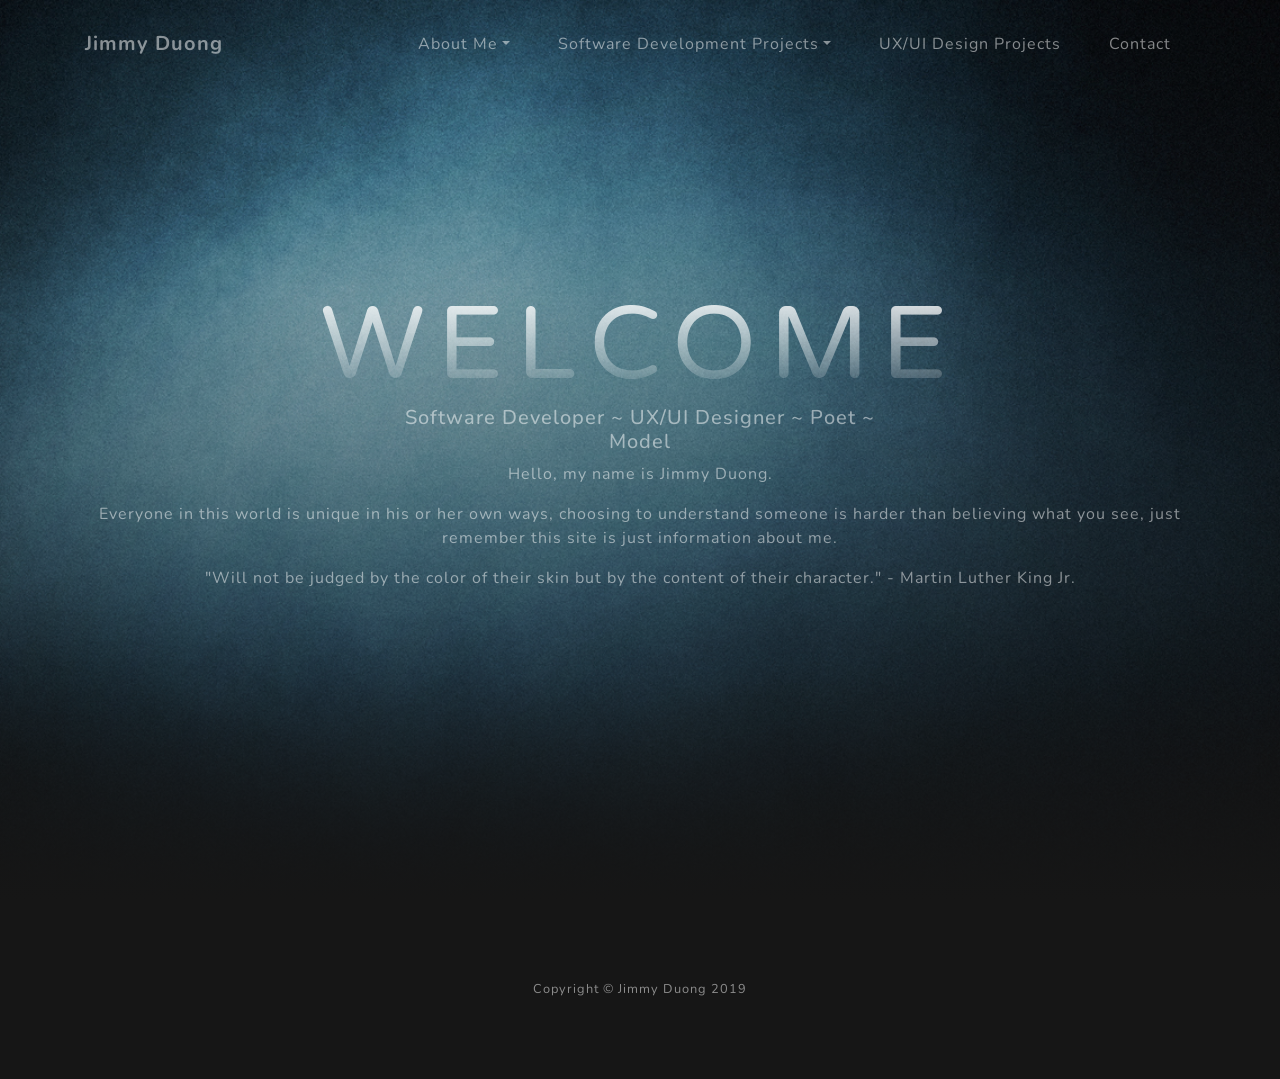
==== commit f48873d9: "Updated index.html" ====
--- a/index.html
+++ b/index.html
@@ -39,8 +39,11 @@
             <a class="nav-link dropdown-toggle" href="#" id ="navbarDropdown" role ="button" data-toggle="dropdown" aria-haspopup="true" aria-expanded="false">About Me</a>
               <div class="dropdown-menu dropdown-menu-right animate slideIn" aria-labelledby="navbarDropdown">
             <a class="dropdown-item" href="dreamgoal.html">Dream Goal</a>
-            <a class="dropdown-item" href="https://jimmy-duong.github.io/Duong_Jimmy_Resume.pdf">Resume</a>
-            <a class="dropdown-item" href="https://jimmy-duong.github.io/Resolutions - 06-24-2015 Conference_Board Meeting - RESOLUTION NO. 19.pdf">High School Achievement</a>
+            <a class="dropdown-item" href="model.html">Model
+              <span class="sr-only">(current)</span>
+            </a>
+            <a class="dropdown-item" download href="Duong_Jimmy_Resume.pdf">Resume</a>
+            <a class="dropdown-item" download href="Resolutions - 06-24-2015 Conference_Board Meeting - RESOLUTION NO. 19.pdf">High School Achievement</a>
           </li>
           <li class="nav-item dropdown">
             <a class="nav-link dropdown-toggle" href="#" id ="navbarDropdown" role ="button" data-toggle="dropdown" aria-haspopup="true" aria-expanded="false">Software Development Projects</a>
@@ -51,10 +54,6 @@
           </li>
           <li class="nav-item">
             <a class="nav-link" href="uxdesign.html">UX/UI Design Projects</a>
-          </li>
-          <li class="nav-item">
-            <a class="nav-link" href="model.html">Model
-            <span class="sr-only">(current)</span></a>
           </li>
           <li class="nav-item">
             <a class="nav-link" href="contact.html">Contact</a>
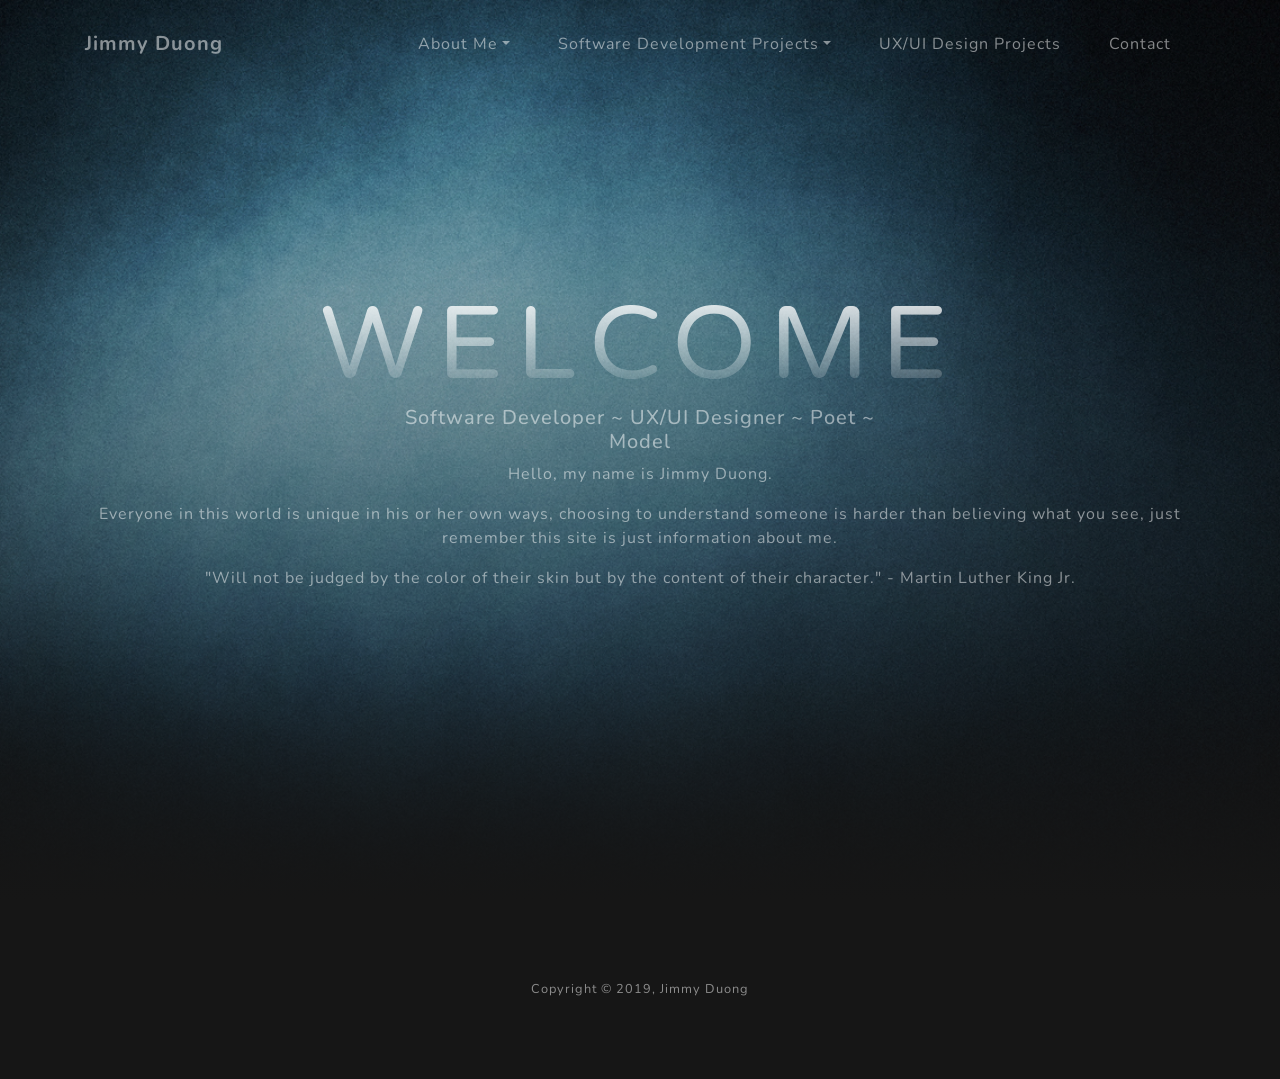
==== commit 58d197f7: "Update index.html" ====
--- a/index.html
+++ b/index.html
@@ -82,7 +82,7 @@
   <!-- Footer -->
   <footer class="bg-black small text-center text-white-50">
     <div class="container">
-      Copyright &copy; Jimmy Duong 2019
+      Copyright &copy; 2019, Jimmy Duong
     </div>
   </footer>
 
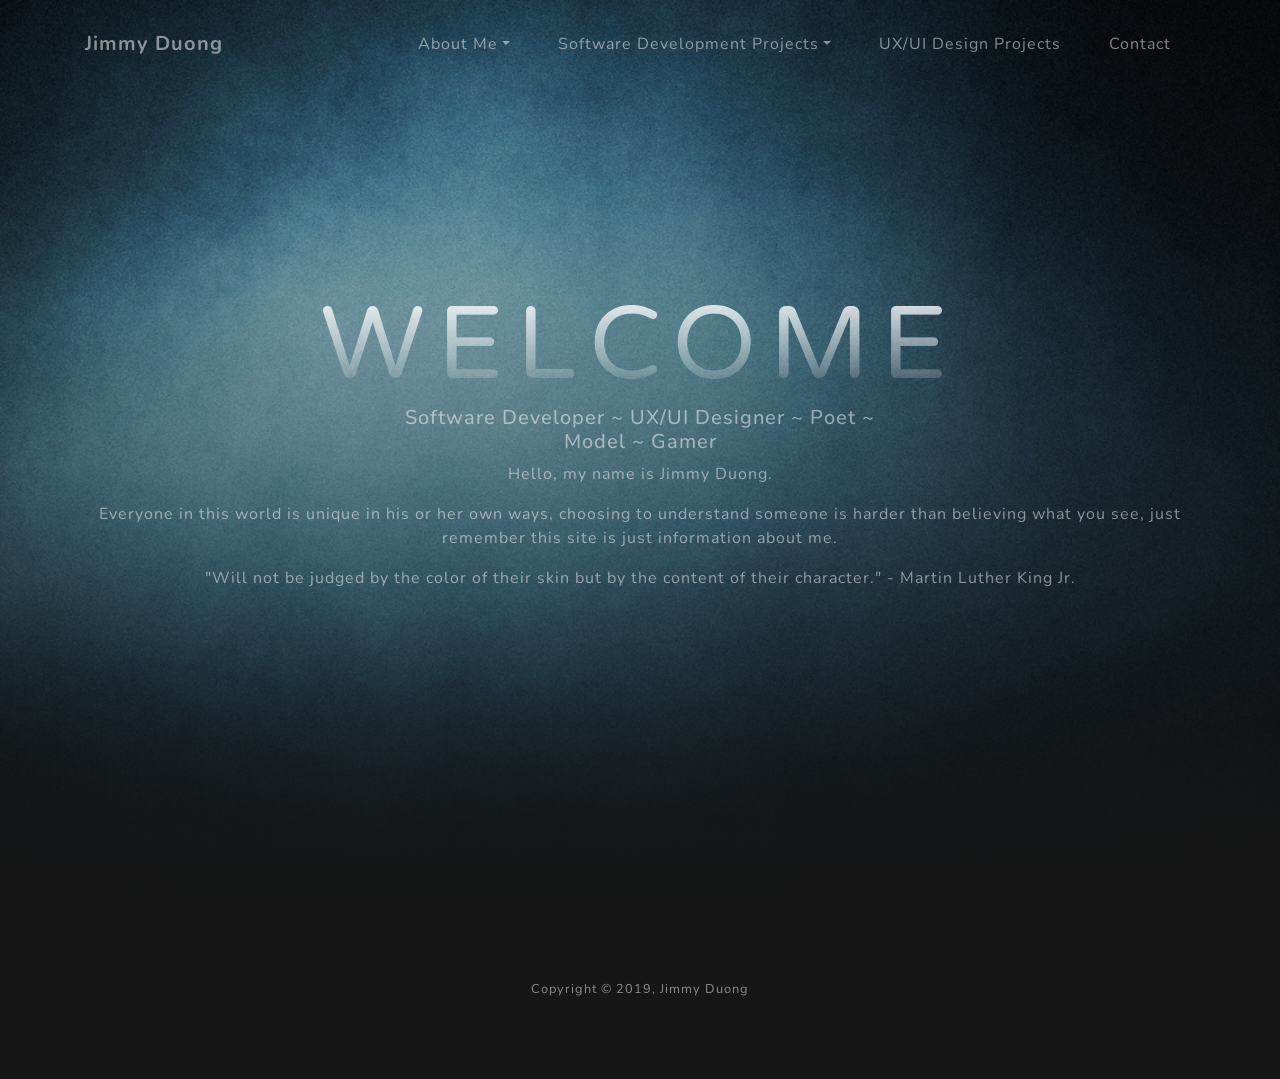
==== commit 8741e5e8: "update index.html" ====
--- a/index.html
+++ b/index.html
@@ -42,8 +42,8 @@
             <a class="dropdown-item" href="model.html">Model
               <span class="sr-only">(current)</span>
             </a>
-            <a class="dropdown-item" download href="Duong_Jimmy_Resume.pdf">Resume</a>
-            <a class="dropdown-item" download href="Resolutions - 06-24-2015 Conference_Board Meeting - RESOLUTION NO. 19.pdf">High School Achievement</a>
+            <a class="dropdown-item" download href="Duong_Jimmy_Resume.pdf">Download Resume</a>
+            <a class="dropdown-item" download href="Resolutions - 06-24-2015 Conference_Board Meeting - RESOLUTION NO. 19.pdf">Download High School Achievement</a>
           </li>
           <li class="nav-item dropdown">
             <a class="nav-link dropdown-toggle" href="#" id ="navbarDropdown" role ="button" data-toggle="dropdown" aria-haspopup="true" aria-expanded="false">Software Development Projects</a>
@@ -68,7 +68,7 @@
     <div class="container d-flex h-100 align-items-center">
       <div class="mx-auto text-center">
         <h1 class="mx-auto my-0 text-uppercase">Welcome</h1>
-         <h2 class="text-white-50 mx-auto mt-2">Software Developer ~ UX/UI Designer ~ Poet ~ Model</h2>
+         <h2 class="text-white-50 mx-auto mt-2">Software Developer ~ UX/UI Designer ~ Poet ~ Model ~ Gamer</h2>
         <p class="text-white-50">Hello, my name is Jimmy Duong.</p>
         <p class="text-white-50">Everyone in this world is unique in his or her own ways, choosing to understand someone is harder than believing what you see, just remember this site is just information about me.  </p>
         <p class="text-white-50">"Will not be judged by the color of their skin but by the content of their character." - Martin Luther King Jr.  </p>
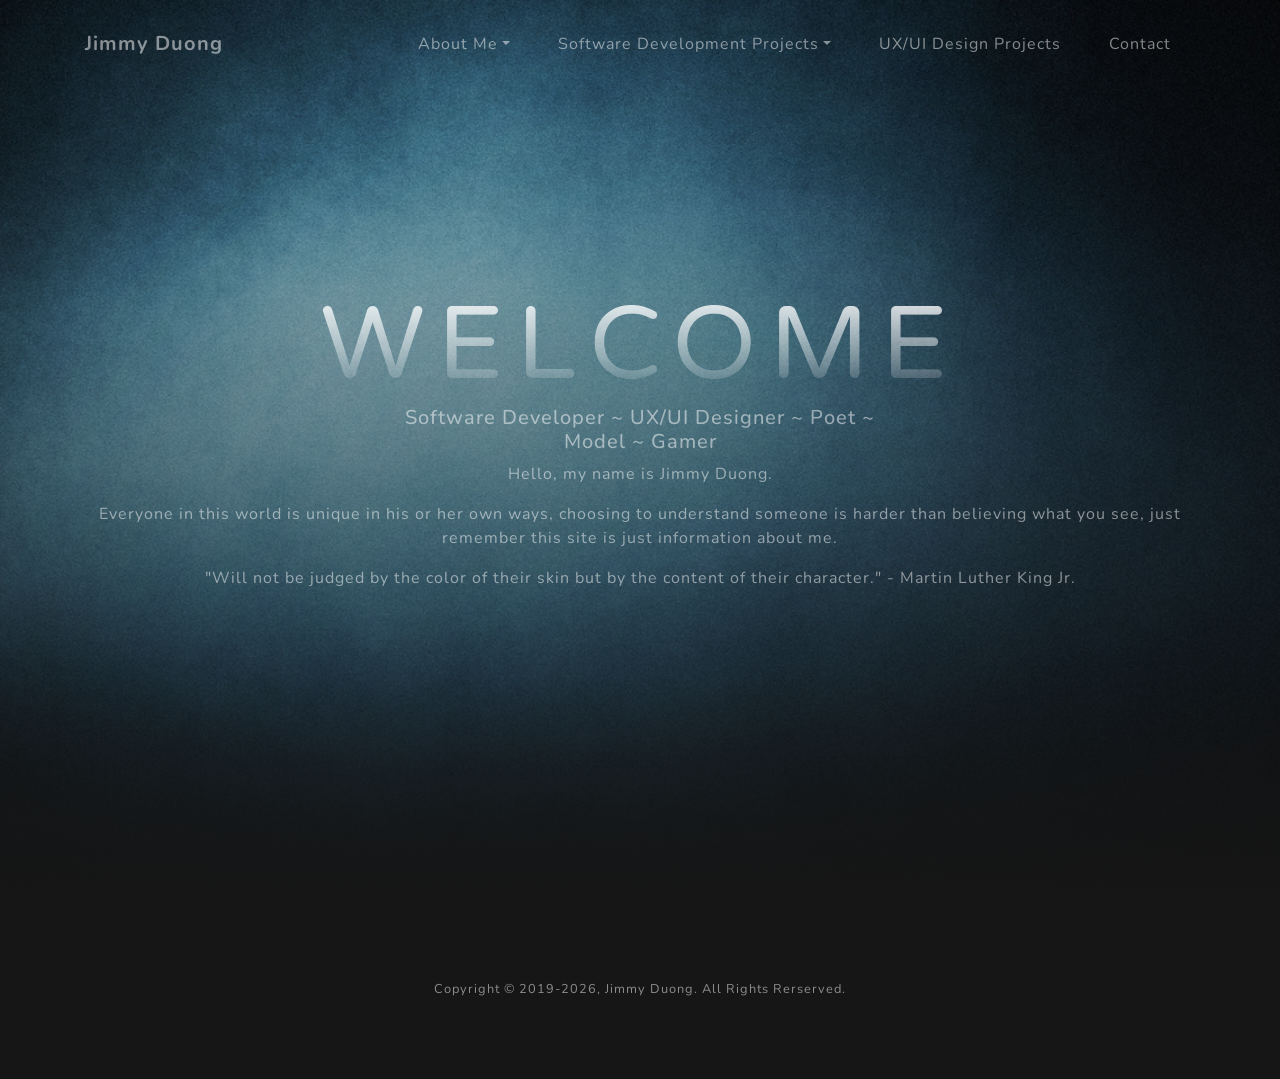
==== commit 04f8749e: "Updating the copyright of all html pages" ====
--- a/index.html
+++ b/index.html
@@ -82,7 +82,7 @@
   <!-- Footer -->
   <footer class="bg-black small text-center text-white-50">
     <div class="container">
-      Copyright &copy; 2019, Jimmy Duong
+      Copyright &copy; 2019-<script>document.write(new Date().getUTCFullYear());</script>, Jimmy Duong. All Rights Rerserved.
     </div>
   </footer>
 
